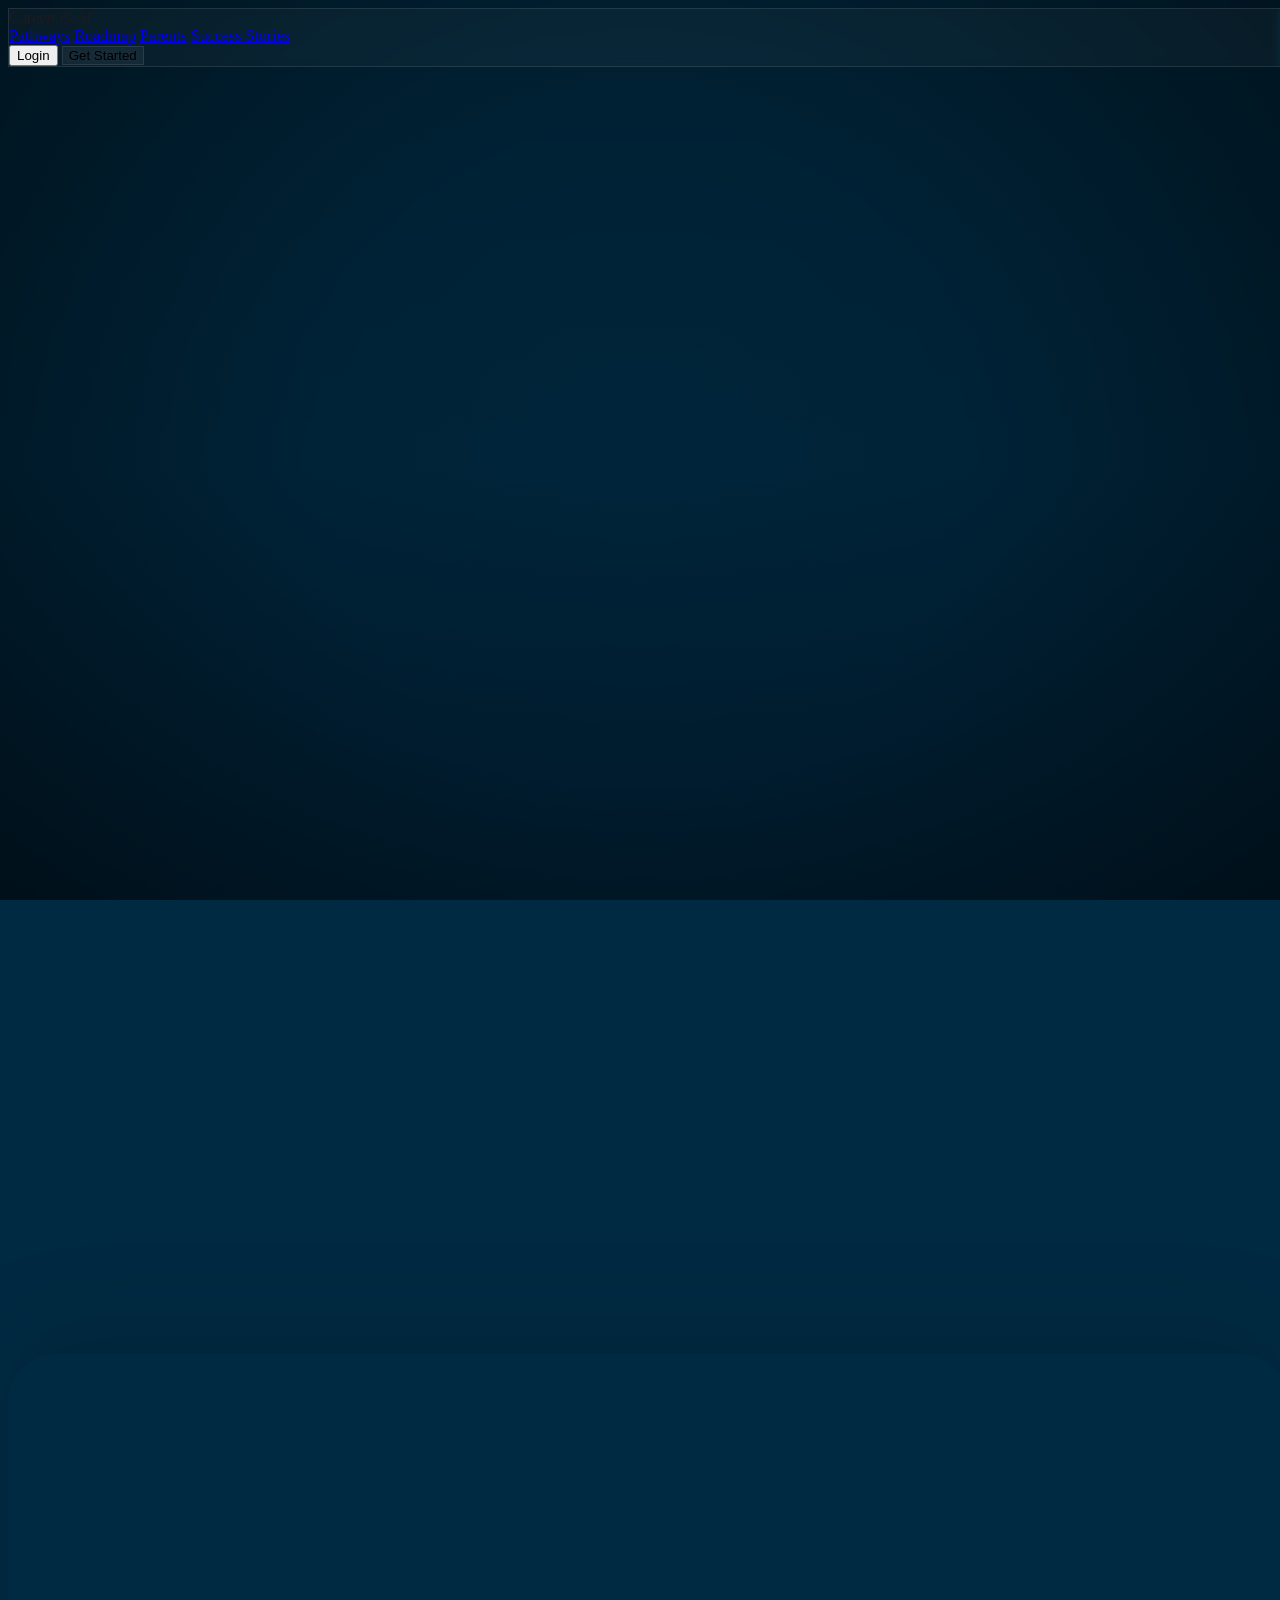
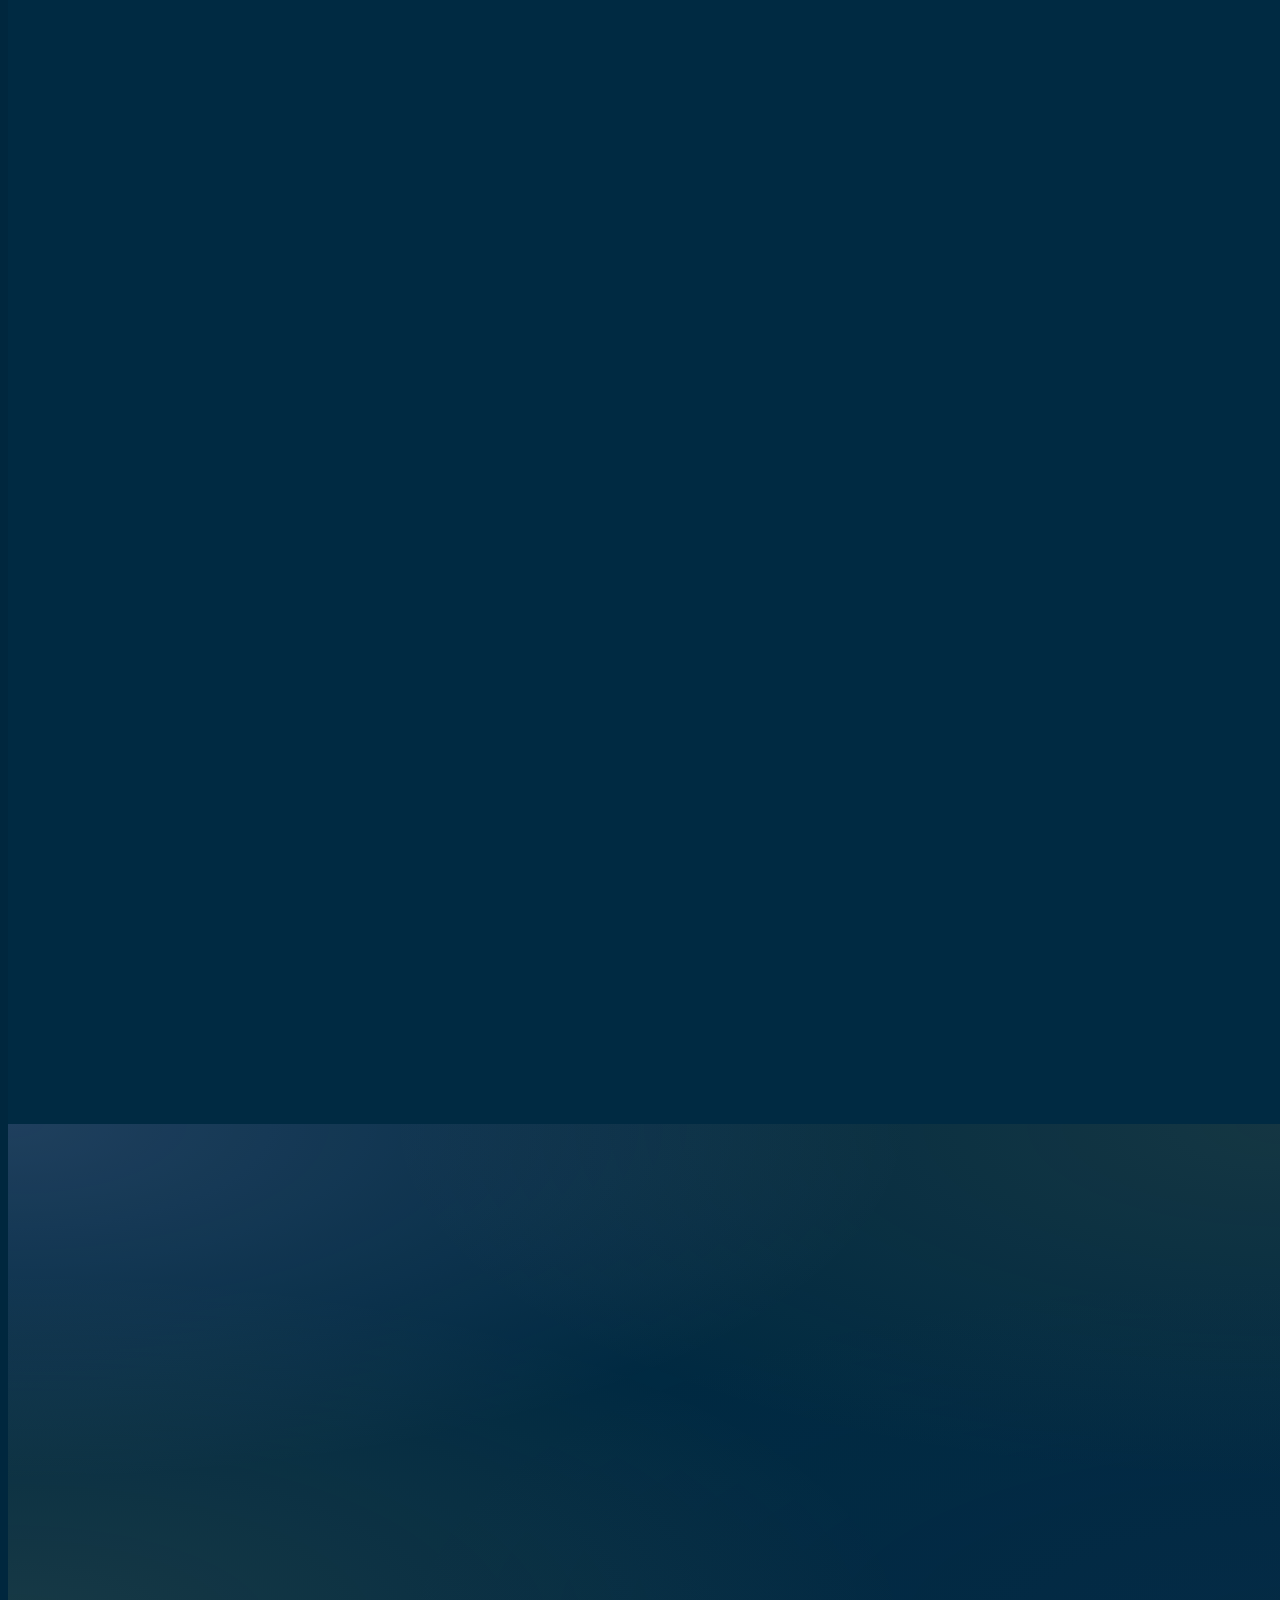
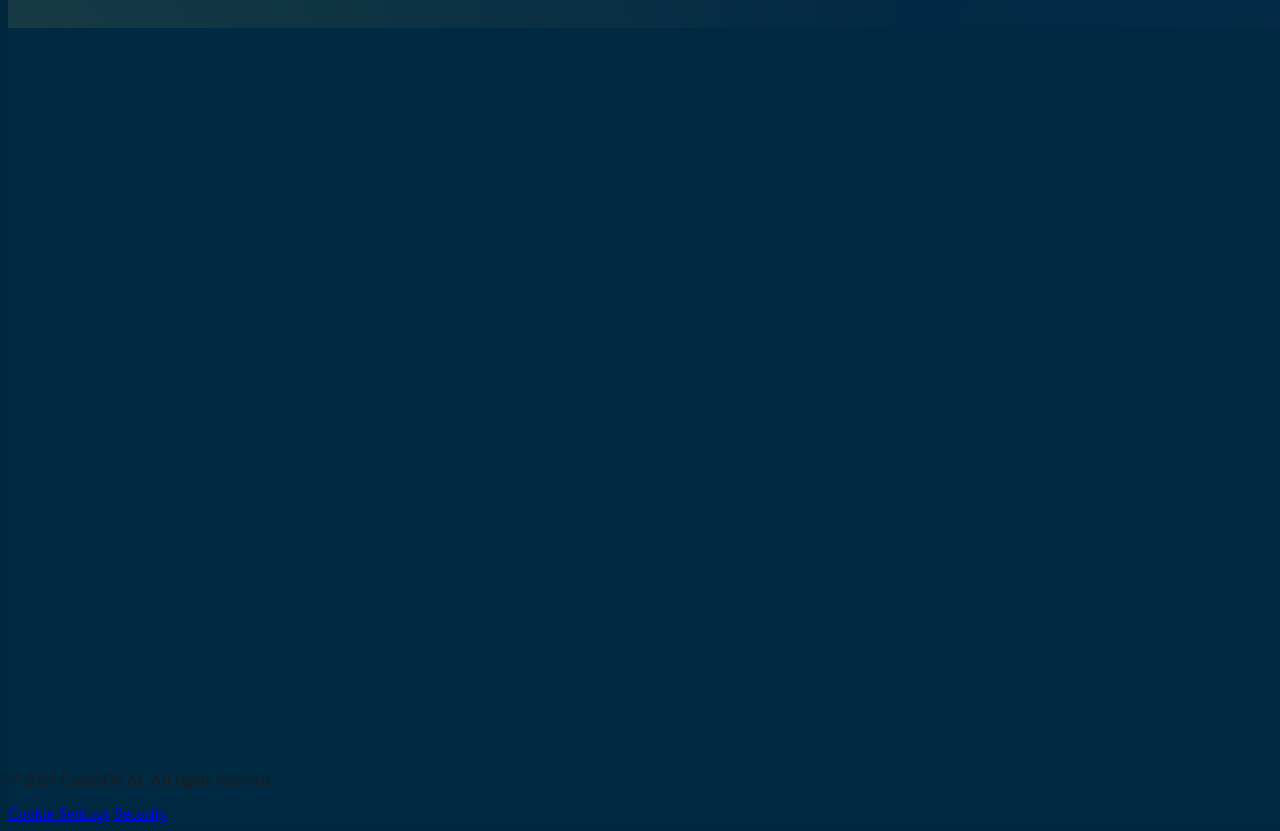
==== index.html @ b899846a "Polish CareerOS auth profile styling" ====
<!DOCTYPE html>

<html class="light" lang="en"><head>
<meta charset="utf-8"/>
<meta content="width=device-width, initial-scale=1.0" name="viewport"/>
<title>CareerOS AI | Precision in Every Path</title>
<!-- Google Fonts -->
<link href="https://fonts.googleapis.com" rel="preconnect"/>
<link crossorigin="" href="https://fonts.gstatic.com" rel="preconnect"/>
<link href="https://fonts.googleapis.com/css2?family=Hanken+Grotesk:wght@400;600;700;800&amp;family=Inter:wght@300;400;600;700&amp;family=Instrument+Serif:ital@0;1&amp;display=swap" rel="stylesheet"/>
<!-- Material Symbols -->
<link href="https://fonts.googleapis.com/css2?family=Material+Symbols+Outlined:wght,FILL@100..700,0..1&amp;display=swap" rel="stylesheet"/>
<!-- GSAP & ScrollTrigger -->
<script src="https://cdnjs.cloudflare.com/ajax/libs/gsap/3.12.2/gsap.min.js"></script>
<script src="https://cdnjs.cloudflare.com/ajax/libs/gsap/3.12.2/ScrollTrigger.min.js"></script>
<!-- Lucide Icons -->
<script src="https://unpkg.com/lucide@latest"></script>
<!-- Google Identity Services -->
<script async="" defer="" src="https://accounts.google.com/gsi/client"></script>
<!-- Tailwind CSS -->
<script src="https://cdn.tailwindcss.com?plugins=forms,container-queries"></script>
<script id="tailwind-config">
      tailwind.config = {
        darkMode: "class",
        theme: {
          extend: {
            "colors": {
                "background": "#fdf7ff",
                "surface-container-lowest": "#ffffff",
                "inverse-on-surface": "#f5eff7",
                "on-tertiary-fixed": "#241a00",
                "outline-variant": "#cbc4d2",
                "error": "#ba1a1a",
                "surface-container-highest": "#e6e0e9",
                "tertiary-fixed-dim": "#e7c365",
                "tertiary-fixed": "#ffdf93",
                "primary": "#4f378a",
                "error-container": "#ffdad6",
                "on-tertiary": "#ffffff",
                "secondary-container": "#e1d4fd",
                "surface": "#fdf7ff",
                "secondary": "#63597c",
                "on-secondary-fixed": "#1f1635",
                "on-error-container": "#93000a",
                "surface-container-high": "#ece6ee",
                "on-secondary-fixed-variant": "#4b4263",
                "on-primary-fixed-variant": "#4f378a",
                "surface-bright": "#fdf7ff",
                "secondary-fixed-dim": "#cdc0e9",
                "on-primary-fixed": "#22005d",
                "on-surface-variant": "#494551",
                "surface-variant": "#e6e0e9",
                "on-primary-container": "#e0d2ff",
                "surface-container": "#f2ecf4",
                "inverse-surface": "#322f35",
                "inverse-primary": "#cfbcff",
                "surface-tint": "#6750a4",
                "tertiary-container": "#c9a74d",
                "tertiary": "#765b00",
                "on-background": "#1d1b20",
                "on-tertiary-fixed-variant": "#594400",
                "primary-fixed": "#e9ddff",
                "on-secondary-container": "#645a7d",
                "on-secondary": "#ffffff",
                "primary-container": "#6750a4",
                "on-primary": "#ffffff",
                "on-tertiary-container": "#503d00",
                "outline": "#7a7582",
                "primary-fixed-dim": "#cfbcff",
                "surface-container-low": "#f8f2fa",
                "surface-dim": "#ded8e0",
                "on-surface": "#1d1b20",
                "secondary-fixed": "#e9ddff",
                "on-error": "#ffffff",
                "hero-navy": "#002a42"
            },
            "borderRadius": {
                "DEFAULT": "1rem",
                "lg": "2rem",
                "xl": "3rem",
                "full": "9999px"
            },
            "spacing": {
                "section-padding": "120px",
                "unit": "8px",
                "card-padding": "32px",
                "gutter": "32px",
                "container-max": "1280px"
            },
            "fontFamily": {
                "display-lg": ["Hanken Grotesk"],
                "label-sm": ["Inter"],
                "body-md": ["Inter"],
                "body-lg": ["Inter"],
                "headline-lg": ["Hanken Grotesk"],
                "headline-xl": ["Hanken Grotesk"],
                "instrument": ["Instrument Serif", "serif"],
                "inter": ["Inter", "sans-serif"]
            },
            "fontSize": {
                "display-lg": ["72px", { "lineHeight": "1.1", "letterSpacing": "-0.04em", "fontWeight": "800" }],
                "display-lg-mobile": ["40px", { "lineHeight": "1.1", "letterSpacing": "-0.02em", "fontWeight": "800" }],
                "label-sm": ["12px", { "lineHeight": "1", "letterSpacing": "0.05em", "fontWeight": "600" }],
                "body-md": ["16px", { "lineHeight": "1.5", "letterSpacing": "0", "fontWeight": "400" }],
                "body-lg": ["18px", { "lineHeight": "1.6", "letterSpacing": "-0.01em", "fontWeight": "400" }],
                "headline-lg": ["32px", { "lineHeight": "1.3", "letterSpacing": "-0.02em", "fontWeight": "600" }],
                "headline-xl": ["48px", { "lineHeight": "1.2", "letterSpacing": "-0.03em", "fontWeight": "700" }]
            }
          },
        },
      }
    </script>
<style>
        @property --angle {
            syntax: '<angle>';
            initial-value: 0deg;
            inherits: false;
        }

        html {
            scroll-behavior: smooth;
            background: #002a42;
        }

        body {
            background-color: #002a42;
            color: #1d1b20;
            overflow-x: hidden;
            width: 100%;
        }

        .material-symbols-outlined {
            font-variation-settings: 'FILL' 0, 'wght' 400, 'GRAD' 0, 'opsz' 24;
        }

        .luxury-shadow {
            box-shadow: 0 20px 50px rgba(0,0,0,0.04);
        }
        
        .liquid-glass {
            background: rgba(255, 255, 255, 0.03);
            backdrop-filter: blur(4px);
            border: 1px solid rgba(255, 255, 255, 0.1);
            position: relative;
        }

        .mesh-gradient {
            background: radial-gradient(at 0% 0%, rgba(207, 188, 255, 0.15) 0px, transparent 50%),
                        radial-gradient(at 100% 0%, rgba(201, 167, 77, 0.1) 0px, transparent 50%),
                        radial-gradient(at 100% 100%, rgba(79, 55, 138, 0.05) 0px, transparent 50%),
                        radial-gradient(at 0% 100%, rgba(231, 195, 101, 0.1) 0px, transparent 50%);
        }

        .grid-texture {
            background-image: radial-gradient(circle, #000 0.5px, transparent 0.5px);
            background-size: 24px 24px;
            opacity: 0.03;
        }

        .animated-gradient-card {
            background: conic-gradient(from var(--angle), #4f378a, #6750a4, #cfbcff, #6750a4, #4f378a);
            animation: rotate-gradient 6s linear infinite;
        }

        @keyframes rotate-gradient {
            to { --angle: 360deg; }
        }

        .accordion-content {
            max-height: 0;
            overflow: hidden;
            transition: max-height 0.3s ease-out, padding 0.3s ease;
        }

        .accordion-item.active .accordion-content {
            max-height: 200px;
            padding-bottom: 1.5rem;
        }

        .accordion-item.active .chevron {
            transform: rotate(180deg);
        }

        .stars-container {
            position: absolute;
            inset: 0;
            z-index: 5;
            pointer-events: none;
        }
        .star {
            position: absolute;
            background: white;
            border-radius: 50%;
            opacity: 0;
        }

        .hero-video-container {
            position: fixed;
            top: 0;
            left: 0;
            width: 100vw;
            height: 100svh;
            z-index: 0;
            overflow: hidden;
            background: #002a42;
            isolation: isolate;
            transform-origin: 50% 50%;
            will-change: transform, opacity, filter;
        }

        #video-bg {
            width: 100vw;
            height: 100svh;
            min-width: 100%;
            min-height: 100%;
            object-fit: cover;
            object-position: center;
            transform-origin: 50% 50%;
            will-change: transform, filter, opacity;
        }

        .hero-video-container::after {
            content: "";
            position: absolute;
            inset: 0;
            z-index: 12;
            pointer-events: none;
            background:
                radial-gradient(circle at 50% 50%, rgba(255,255,255,0) 0%, rgba(0,20,32,0.06) 42%, rgba(0,0,0,0.42) 100%),
                linear-gradient(180deg, rgba(0,0,0,0.18) 0%, rgba(0,42,66,0.16) 52%, rgba(0,42,66,0.45) 100%);
            mix-blend-mode: multiply;
        }

        #hero-section {
            display: block;
            min-height: 185vh;
        }

        #hero-section > div {
            position: sticky;
            top: 0;
            min-height: 100svh;
            display: flex;
            justify-content: center;
            padding-top: clamp(96px, 13vh, 132px);
            padding-bottom: clamp(36px, 7vh, 72px);
            box-sizing: border-box;
        }

        #hero-title,
        #hero-desc {
            will-change: transform, opacity, filter;
        }

        #hero-title {
            font-size: clamp(4.75rem, 12vw, 10rem);
            line-height: 0.86;
            margin-bottom: clamp(2rem, 5vw, 3rem);
        }

        #main-nav .flex.items-center.justify-between {
            gap: 18px;
        }

        #nav-logo,
        .nav-link,
        .nav-cta {
            white-space: nowrap;
        }

        #sections-wrapper {
            margin-top: -42vh;
            border-top-left-radius: 48px;
            border-top-right-radius: 48px;
            box-shadow: 0 -30px 90px rgba(0, 0, 0, 0.12);
            overflow: hidden;
            transform-origin: top center;
            will-change: transform, border-radius;
        }

        /* Initial states for GSAP */
        .fade-rise-init {
            opacity: 0;
            transform: translateY(30px);
        }

        .section-reveal-init {
            opacity: 0;
            transform: translateY(60px);
        }

        #bg-lightener {
            position: fixed;
            inset: 0;
            background: white;
            z-index: 10;
            opacity: 0;
            pointer-events: none;
            visibility: hidden;
        }

        .word-clip {
            display: inline-block;
            overflow: hidden;
            vertical-align: top;
        }

        .word-inner {
            display: inline-block;
            transform: translateY(0);
            opacity: 1;
            will-change: transform, opacity;
        }

        .reveal-copy {
            opacity: 0;
            transform: translateY(24px);
            will-change: transform, opacity;
        }

        .motion-card {
            transform-style: preserve-3d;
            will-change: transform, opacity, filter;
        }

        #features .grid {
            perspective: 1400px;
            position: relative;
        }

        #features .grid > .section-reveal-init,
        .accordion-item,
        footer form {
            position: relative;
            overflow: hidden;
        }

        #features .grid > .section-reveal-init {
            z-index: 2;
        }

        .feature-flow-lines {
            position: absolute;
            inset: 0;
            z-index: 1;
            pointer-events: none;
            overflow: visible;
        }

        .feature-flow-lines svg {
            position: absolute;
            inset: 0;
            width: 100%;
            height: 100%;
            overflow: visible;
        }

        .feature-flow-path {
            fill: none;
            stroke: url(#feature-flow-gradient);
            stroke-width: 2.5;
            stroke-linecap: round;
            stroke-linejoin: round;
            opacity: 0.82;
            filter: drop-shadow(0 0 10px rgba(103, 80, 164, 0.28));
        }

        #features .grid > .section-reveal-init::before,
        .accordion-item::before,
        footer form::before {
            content: "";
            position: absolute;
            inset: 0;
            opacity: 0;
            pointer-events: none;
            background: linear-gradient(115deg, transparent 0%, rgba(255,255,255,0.85) 44%, transparent 58%);
            transform: translateX(-120%);
        }

        #features .grid > .section-reveal-init.is-lit::before,
        .accordion-item.is-lit::before,
        footer form.is-lit::before {
            animation: card-sheen 1.15s cubic-bezier(0.19, 1, 0.22, 1) forwards;
        }

        @keyframes card-sheen {
            0% { opacity: 0; transform: translateX(-120%); }
            18% { opacity: 0.65; }
            100% { opacity: 0; transform: translateX(120%); }
        }

        @media (max-width: 768px) {
            #hero-section {
                min-height: 170vh;
            }

            #sections-wrapper {
                margin-top: -34vh;
                border-top-left-radius: 32px;
                border-top-right-radius: 32px;
            }
        }

        @media (max-width: 980px) {
            #main-nav .hidden.md\:flex {
                display: none !important;
            }
        }

        @media (max-width: 640px) {
            #main-nav {
                top: 14px;
                width: calc(100% - 28px);
                padding: 12px 16px;
            }

            #nav-logo {
                font-size: 1.35rem;
                line-height: 1.1;
            }

            #main-nav button.nav-link {
                display: none;
            }

            .nav-cta {
                padding: 10px 16px;
                font-size: 0.9rem;
            }
        }

        body.auth-lock {
            overflow: hidden;
        }

        .aurora-auth-shell {
            position: fixed;
            inset: 0;
            z-index: 100;
            display: none;
            align-items: center;
            justify-content: center;
            padding: 12px;
            background: rgba(0, 0, 0, 0.72);
            backdrop-filter: blur(18px);
        }

        .aurora-auth-shell.active {
            display: flex;
            animation: auth-shell-in 0.36s ease forwards;
        }

        .aurora-auth-main {
            position: relative;
            display: flex;
            min-height: min(860px, calc(100vh - 24px));
            width: min(1180px, 100%);
            overflow: hidden;
            border-radius: 28px;
            background: #000;
            color: #fff;
            box-shadow: 0 30px 90px rgba(0, 0, 0, 0.55);
            border: 1px solid rgba(255, 255, 255, 0.08);
            selection-background: rgba(255, 255, 255, 0.3);
        }

        .aurora-auth-close {
            position: absolute;
            top: 18px;
            right: 18px;
            z-index: 30;
            width: 42px;
            height: 42px;
            border-radius: 999px;
            border: 1px solid rgba(255, 255, 255, 0.12);
            background: rgba(0, 0, 0, 0.38);
            color: #fff;
            display: inline-flex;
            align-items: center;
            justify-content: center;
            transition: transform 0.2s ease, background 0.2s ease;
        }

        .aurora-auth-close:hover {
            transform: scale(1.04);
            background: rgba(255, 255, 255, 0.1);
        }

        .aurora-hero-panel {
            position: relative;
            display: flex;
            width: 52%;
            height: auto;
            min-height: 100%;
            flex-direction: column;
            align-items: center;
            justify-content: flex-end;
            overflow: hidden;
            border-radius: 24px;
            padding: 48px 48px 120px;
            box-shadow: 0 25px 70px rgba(0, 0, 0, 0.45);
        }

        .aurora-hero-panel video {
            position: absolute;
            inset: 0;
            width: 100%;
            height: 100%;
            object-fit: cover;
        }

        .aurora-hero-content {
            position: relative;
            z-index: 10;
            width: 100%;
            max-width: 320px;
            display: flex;
            flex-direction: column;
            gap: 32px;
            text-align: center;
            text-shadow: 0 8px 30px rgba(0, 0, 0, 0.56);
        }

        .aurora-reveal {
            opacity: 0;
            transform: translateY(10px);
        }

        .aurora-auth-shell.active .aurora-reveal {
            animation: aurora-child-rise 0.5s ease forwards;
        }

        .aurora-auth-shell.active .aurora-reveal:nth-child(1) { animation-delay: 0.2s; }
        .aurora-auth-shell.active .aurora-reveal:nth-child(2) { animation-delay: 0.35s; }
        .aurora-auth-shell.active .aurora-reveal:nth-child(3) { animation-delay: 0.5s; }
        .aurora-auth-shell.active .aurora-reveal:nth-child(4) { animation-delay: 0.65s; }

        .aurora-brand {
            display: inline-flex;
            align-items: center;
            justify-content: center;
            gap: 10px;
            font-size: 20px;
            font-weight: 600;
            letter-spacing: -0.02em;
        }

        .aurora-brand i {
            width: 22px;
            height: 22px;
            fill: currentColor;
        }

        .aurora-copy h2 {
            white-space: nowrap;
            font-size: 40px;
            line-height: 1;
            font-weight: 500;
            letter-spacing: -0.04em;
            margin-bottom: 16px;
        }

        .aurora-copy p {
            color: rgba(255, 255, 255, 0.64);
            font-size: 14px;
            line-height: 1.7;
            padding: 0 16px;
        }

        .aurora-steps {
            display: flex;
            flex-direction: column;
            gap: 12px;
        }

        .aurora-step {
            display: flex;
            align-items: center;
            gap: 14px;
            min-height: 56px;
            border-radius: 16px;
            padding: 10px 12px;
            background: #1a1a1a;
            color: #fff;
        }

        .aurora-step.active {
            background: #fff;
            color: #000;
            border: 1px solid #fff;
            text-shadow: none;
        }

        .aurora-step-number {
            width: 32px;
            height: 32px;
            border-radius: 999px;
            display: inline-flex;
            align-items: center;
            justify-content: center;
            flex: 0 0 auto;
            background: rgba(255, 255, 255, 0.1);
            color: rgba(255, 255, 255, 0.4);
            font-size: 13px;
            font-weight: 700;
        }

        .aurora-step.active .aurora-step-number {
            background: #000;
            color: #fff;
        }

        .aurora-step span:last-child {
            font-size: 14px;
            font-weight: 600;
        }

        .aurora-form-panel {
            flex: 1;
            min-width: 0;
            display: flex;
            flex-direction: column;
            align-items: center;
            justify-content: center;
            overflow-y: auto;
            padding: 48px 64px;
        }

        .aurora-form-inner {
            width: 100%;
            max-width: 576px;
            display: flex;
            flex-direction: column;
            gap: 28px;
            opacity: 0;
            animation: aurora-fade-in 0.8s ease forwards;
        }

        .aurora-panel-header h2 {
            font-size: 32px;
            line-height: 1.1;
            font-weight: 500;
            letter-spacing: -0.035em;
            margin-bottom: 10px;
        }

        .aurora-panel-header p {
            color: rgba(255, 255, 255, 0.42);
            font-size: 14px;
        }

        .aurora-social-grid,
        .aurora-two-grid,
        .aurora-choice-grid {
            display: grid;
            grid-template-columns: repeat(2, minmax(0, 1fr));
            gap: 16px;
        }

        .aurora-social-btn {
            height: 52px;
            border-radius: 14px;
            border: 1px solid rgba(255, 255, 255, 0.1);
            background: #000;
            color: #fff;
            display: inline-flex;
            align-items: center;
            justify-content: center;
            gap: 10px;
            font-weight: 600;
            transition: background 0.2s ease, border-color 0.2s ease, transform 0.2s ease;
        }

        .aurora-social-btn:hover {
            background: rgba(255, 255, 255, 0.05);
            border-color: rgba(255, 255, 255, 0.2);
            transform: translateY(-1px);
        }

        .aurora-divider {
            display: flex;
            align-items: center;
            gap: 16px;
            color: rgba(255, 255, 255, 0.4);
            font-size: 12px;
            font-weight: 600;
            letter-spacing: 0.16em;
            text-transform: uppercase;
        }

        .aurora-divider::before,
        .aurora-divider::after {
            content: "";
            height: 1px;
            flex: 1;
            background: rgba(255, 255, 255, 0.1);
        }

        .aurora-input-group {
            display: flex;
            flex-direction: column;
            gap: 8px;
        }

        .aurora-input-group label {
            font-size: 14px;
            font-weight: 600;
            color: #fff;
        }

        .aurora-input,
        .aurora-select {
            width: 100%;
            height: 48px;
            border: 0;
            outline: none;
            border-radius: 14px;
            appearance: none;
            -webkit-appearance: none;
            background: #141414 !important;
            color: #fff !important;
            color-scheme: dark;
            padding: 0 16px;
            font: inherit;
            box-shadow: inset 0 0 0 1px rgba(255, 255, 255, 0.08);
            transition: box-shadow 0.2s ease, background 0.2s ease, transform 0.2s ease;
        }

        .aurora-input::placeholder {
            color: rgba(255, 255, 255, 0.2);
        }

        .aurora-select option {
            background: #141414;
            color: #fff;
        }

        .aurora-input:focus,
        .aurora-select:focus {
            box-shadow: 0 0 0 2px rgba(255, 255, 255, 0.24), inset 0 0 0 1px rgba(255, 255, 255, 0.14);
            background: #1f1f1f !important;
            transform: translateY(-1px);
        }

        .aurora-input:-webkit-autofill,
        .aurora-input:-webkit-autofill:hover,
        .aurora-input:-webkit-autofill:focus {
            -webkit-text-fill-color: #fff;
            caret-color: #fff;
            box-shadow: 0 0 0 1000px #141414 inset, 0 0 0 2px rgba(255, 255, 255, 0.18);
            transition: background-color 9999s ease-in-out 0s;
        }

        .aurora-password-wrap {
            position: relative;
        }

        .aurora-password-wrap .aurora-input {
            padding-right: 48px;
        }

        .aurora-eye-btn {
            position: absolute;
            right: 12px;
            top: 50%;
            transform: translateY(-50%);
            width: 32px;
            height: 32px;
            border-radius: 999px;
            color: rgba(255, 255, 255, 0.6);
            display: inline-flex;
            align-items: center;
            justify-content: center;
        }

        .aurora-helper {
            color: rgba(255, 255, 255, 0.36);
            font-size: 12px;
        }

        .aurora-primary-btn {
            width: 100%;
            height: 56px;
            border-radius: 14px;
            background: #fff;
            color: #000;
            font-weight: 700;
            transition: transform 0.18s ease, background 0.18s ease;
        }

        .aurora-primary-btn:hover {
            background: rgba(255, 255, 255, 0.9);
        }

        .aurora-primary-btn:active {
            transform: scale(0.98);
        }

        .aurora-footer-note {
            text-align: center;
            color: rgba(255, 255, 255, 0.44);
            font-size: 14px;
        }

        .aurora-footer-note button {
            color: #fff;
            font-weight: 700;
        }

        .aurora-auth-stage {
            display: none;
            flex-direction: column;
            gap: 28px;
        }

        .aurora-auth-stage.active {
            display: flex;
            animation: aurora-fade-in 0.38s ease forwards;
        }

        .aurora-choice {
            min-height: 104px;
            border-radius: 18px;
            border: 1px solid rgba(255, 255, 255, 0.1);
            background: #111;
            color: #fff;
            padding: 18px;
            text-align: left;
            transition: border-color 0.2s ease, background 0.2s ease, transform 0.2s ease;
        }

        .aurora-choice:hover,
        .aurora-choice.selected {
            border-color: rgba(255, 255, 255, 0.7);
            background: #1f1f1f;
            transform: translateY(-2px);
        }

        .aurora-choice strong {
            display: block;
            font-size: 16px;
            margin-bottom: 8px;
        }

        .aurora-choice span {
            display: block;
            color: rgba(255, 255, 255, 0.46);
            font-size: 12px;
            line-height: 1.5;
        }

        .aurora-profile-card {
            display: flex;
            align-items: center;
            gap: 14px;
            border: 1px solid rgba(255, 255, 255, 0.1);
            border-radius: 18px;
            background: #101010;
            padding: 14px;
        }

        .aurora-profile-card img,
        .aurora-avatar-fallback {
            width: 48px;
            height: 48px;
            border-radius: 999px;
            object-fit: cover;
            background: #fff;
            color: #000;
            display: inline-flex;
            align-items: center;
            justify-content: center;
            font-weight: 800;
        }

        .aurora-status {
            min-height: 20px;
            color: rgba(255, 255, 255, 0.56);
            font-size: 13px;
        }

        .aurora-status.error {
            color: #ffb4ab;
        }

        .aurora-status.success {
            color: #b8f7cf;
        }

        .aurora-success-orbit {
            min-height: 260px;
            border-radius: 28px;
            border: 1px solid rgba(255, 255, 255, 0.12);
            background:
                radial-gradient(circle at 30% 20%, rgba(255, 255, 255, 0.18), transparent 28%),
                linear-gradient(135deg, #111, #050505);
            display: flex;
            align-items: center;
            justify-content: center;
            text-align: center;
            padding: 28px;
        }

        .aurora-success-orbit h3 {
            font-size: 34px;
            line-height: 1.05;
            font-weight: 600;
            letter-spacing: -0.04em;
            margin-bottom: 12px;
        }

        .aurora-success-orbit p {
            color: rgba(255, 255, 255, 0.5);
        }

        @keyframes auth-shell-in {
            from { opacity: 0; }
            to { opacity: 1; }
        }

        @keyframes aurora-child-rise {
            to { opacity: 1; transform: translateY(0); }
        }

        @keyframes aurora-fade-in {
            from { opacity: 0; transform: translateY(8px); }
            to { opacity: 1; transform: translateY(0); }
        }

        @media (max-width: 1024px) {
            .aurora-auth-shell {
                align-items: stretch;
                padding: 8px;
            }

            .aurora-auth-main {
                min-height: calc(100vh - 16px);
                overflow-y: auto;
            }

            .aurora-hero-panel {
                display: none;
            }

            .aurora-form-panel {
                padding: 64px 24px 32px;
                overflow: visible;
            }
        }

        @media (max-width: 640px) {
            .aurora-auth-main {
                border-radius: 22px;
            }

            .aurora-form-panel {
                padding: 62px 18px 26px;
            }

            .aurora-social-grid,
            .aurora-two-grid,
            .aurora-choice-grid {
                grid-template-columns: 1fr;
            }

            .aurora-panel-header h2 {
                font-size: 28px;
            }
        }
    </style>
</head>
<body class="font-body-md text-on-surface antialiased">
<div id="bg-lightener"></div>
<!-- Fixed Cinematic Hero Background -->
<div class="hero-video-container" id="hero-bg">
<video autoplay="" class="absolute inset-0 w-full h-full object-cover z-0" id="video-bg" loop="" muted="" playsinline="" preload="auto">
<source src="https://d8j0ntlcm91z4.cloudfront.net/user_38xzZboKViGWJOttwIXH07lWA1P/hf_20260314_131748_f2ca2a28-fed7-44c8-b9a9-bd9acdd5ec31.mp4" type="video/mp4"/>
</video>
<div class="stars-container" id="stars-field"></div>
<div class="absolute inset-0 bg-hero-navy/40 z-10" id="video-overlay"></div>
</div>
<!-- Adaptive Navbar -->
<nav class="fixed top-6 left-1/2 -translate-x-1/2 w-[calc(100%-48px)] max-w-container-max z-50 liquid-glass rounded-full px-8 py-4 transition-all duration-700" id="main-nav">
<div class="flex items-center justify-between">
<div class="font-headline-lg text-headline-lg font-bold text-white tracking-tighter" id="nav-logo">CareerOS AI</div>
<div class="hidden md:flex items-center gap-8">
<a class="nav-link text-white/80 hover:text-white transition-colors font-body-md text-body-md" href="#">Pathways</a>
<a class="nav-link text-white/80 hover:text-white transition-colors font-body-md text-body-md" href="#">Roadmap</a>
<a class="nav-link text-white/80 hover:text-white transition-colors font-body-md text-body-md" href="#">Parents</a>
<a class="nav-link text-white/80 hover:text-white transition-colors font-body-md text-body-md" href="#">Success Stories</a>
</div>
<div class="flex items-center gap-4">
<button class="nav-link px-6 py-2 text-white/80 font-medium hover:text-white transition-colors font-body-md" data-auth-open="login">Login</button>
<button class="nav-cta liquid-glass border-white/20 bg-white/10 px-6 py-2.5 text-white rounded-full font-semibold hover:scale-105 transition-all font-body-md" data-auth-open="signup">Get Started</button>
</div>
</div>
</nav>
<main class="relative z-20">
<!-- Hero Section -->
<section class="relative min-h-screen w-full flex items-center justify-center pointer-events-none" id="hero-section">
<div class="relative z-20 w-full max-w-container-max mx-auto px-gutter text-center flex flex-col items-center pointer-events-auto">
<h1 class="font-instrument italic text-white text-8xl md:text-[160px] leading-[0.85] mb-12 tracking-tighter fade-rise-init" id="hero-title">
                Dream.<br/>Prepare.<br/>Succeed.
            </h1>
<div class="max-w-3xl flex flex-col items-center gap-8 fade-rise-init" id="hero-desc">
<p class="font-inter text-2xl md:text-3xl text-white font-light leading-relaxed">
                    AI-powered career guidance for the next generation.
                </p>
<div class="flex flex-col sm:flex-row gap-6 mt-4 w-full justify-center">
<button class="liquid-glass border-white/30 bg-white/10 px-12 py-6 rounded-full font-inter font-semibold text-white text-lg hover:scale-105 transition-all duration-500 flex items-center justify-center gap-3" data-auth-open="signup">
                        Explore Your Career Path
                        <span class="material-symbols-outlined">arrow_forward</span>
</button>
</div>
</div>
</div>
</section>
<!-- White Content Wrapper -->
<div class="bg-white relative z-30" id="sections-wrapper">
<!-- AI Features Showcase -->
<section class="py-section-padding bg-background overflow-hidden" id="features">
<div class="max-w-container-max mx-auto px-gutter">
<div class="text-center mb-32 max-w-3xl mx-auto section-reveal-init">
<span class="text-label-sm font-label-sm text-primary uppercase tracking-widest block mb-6">Powerful Toolkit</span>
<h2 class="font-headline-xl text-headline-xl mb-8 leading-tight">Engineered for Transformation</h2>
<p class="font-body-lg text-body-lg text-on-surface-variant">Comprehensive AI tools designed to decode your potential and map it to the global job market.</p>
</div>
<div class="grid grid-cols-1 md:grid-cols-2 lg:grid-cols-3 gap-10">
<!-- Feature Cards -->
<div class="bg-surface-container-lowest p-card-padding rounded-lg luxury-shadow border border-outline-variant/10 hover:-translate-y-3 transition-all duration-700 section-reveal-init">
<div class="w-16 h-16 bg-primary/10 rounded-full flex items-center justify-center mb-10">
<span class="material-symbols-outlined text-primary text-3xl">psychology_alt</span>
</div>
<h3 class="font-headline-lg text-headline-lg mb-6">AI Career Quiz</h3>
<p class="text-on-surface-variant mb-10 text-body-lg leading-relaxed">Go beyond aptitude. Our quiz analyzes psychometrics, interests, and future-readiness.</p>
<div class="bg-surface-container p-6 rounded-xl">
<div class="flex items-center gap-3 mb-3">
<div class="w-2.5 h-2.5 rounded-full bg-primary animate-pulse"></div>
<span class="text-label-sm font-bold">Analyzing Patterns...</span>
</div>
<div class="h-1.5 bg-outline-variant/20 rounded-full overflow-hidden">
<div class="h-full bg-primary w-2/3 transition-all duration-1000"></div>
</div>
</div>
</div>
<div class="bg-surface-container-lowest p-card-padding rounded-lg luxury-shadow border border-outline-variant/10 hover:-translate-y-3 transition-all duration-700 section-reveal-init">
<div class="w-16 h-16 bg-secondary/10 rounded-full flex items-center justify-center mb-10">
<span class="material-symbols-outlined text-secondary text-3xl">trending_up</span>
</div>
<h3 class="font-headline-lg text-headline-lg mb-6">College Predictor</h3>
<p class="text-on-surface-variant mb-10 text-body-lg leading-relaxed">Input your scores and preferences to see your high-probability institutional matches.</p>
<div class="grid grid-cols-3 gap-3 items-end h-24">
<div class="h-1/2 bg-secondary/15 rounded-t-lg"></div>
<div class="h-full bg-secondary/30 rounded-t-lg"></div>
<div class="h-3/4 bg-secondary/15 rounded-t-lg"></div>
</div>
</div>
<div class="bg-surface-container-lowest p-card-padding rounded-lg luxury-shadow border border-outline-variant/10 hover:-translate-y-3 transition-all duration-700 section-reveal-init">
<div class="w-16 h-16 bg-tertiary/10 rounded-full flex items-center justify-center mb-10">
<span class="material-symbols-outlined text-tertiary text-3xl">description</span>
</div>
<h3 class="font-headline-lg text-headline-lg mb-6">Resume Builder</h3>
<p class="text-on-surface-variant mb-10 text-body-lg leading-relaxed">Smart optimization that tailors your resume for ATS systems and industry benchmarks.</p>
<div class="flex flex-col gap-3">
<div class="h-5 bg-tertiary-fixed rounded-full w-full"></div>
<div class="h-5 bg-tertiary-fixed/40 rounded-full w-5/6"></div>
<div class="h-5 bg-tertiary-fixed/20 rounded-full w-3/4"></div>
</div>
</div>
<div class="bg-surface-container-lowest p-card-padding rounded-lg luxury-shadow border border-outline-variant/10 hover:-translate-y-3 transition-all duration-700 section-reveal-init">
<div class="w-16 h-16 bg-primary/10 rounded-full flex items-center justify-center mb-10">
<span class="material-symbols-outlined text-primary text-3xl">record_voice_over</span>
</div>
<h3 class="font-headline-lg text-headline-lg mb-6">AI Mock Interview</h3>
<p class="text-on-surface-variant mb-10 text-body-lg leading-relaxed">Real-time feedback on your speech, confidence, and technical accuracy with AI avatars.</p>
<div class="flex items-center gap-6">
<div class="w-14 h-14 rounded-full bg-primary/10 flex items-center justify-center">
<span class="material-symbols-outlined text-primary">mic</span>
</div>
<div class="flex-1 h-2 bg-primary/5 rounded-full overflow-hidden">
<div class="h-full bg-primary w-1/2"></div>
</div>
</div>
</div>
<div class="bg-surface-container-lowest p-card-padding rounded-lg luxury-shadow border border-outline-variant/10 hover:-translate-y-3 transition-all duration-700 section-reveal-init">
<div class="w-16 h-16 bg-secondary/10 rounded-full flex items-center justify-center mb-10">
<span class="material-symbols-outlined text-secondary text-3xl">analytics</span>
</div>
<h3 class="font-headline-lg text-headline-lg mb-6">Skill Analysis</h3>
<p class="text-on-surface-variant mb-10 text-body-lg leading-relaxed">Visualize your skill gaps and get curated learning paths to bridge them in record time.</p>
<div class="flex justify-center">
<div class="w-20 h-20 border-[6px] border-secondary-container rounded-full border-t-secondary animate-spin-slow"></div>
</div>
</div>
<div class="bg-primary p-card-padding rounded-lg luxury-shadow flex flex-col justify-between items-start group cursor-pointer overflow-hidden relative section-reveal-init">
<div class="absolute -right-12 -bottom-12 w-64 h-64 bg-white/10 rounded-full group-hover:scale-125 transition-transform duration-1000"></div>
<h3 class="font-headline-lg text-headline-lg text-on-primary relative z-10">And 15+ more features waiting for you.</h3>
<button class="bg-white text-primary px-8 py-4 rounded-full font-bold flex items-center gap-3 group-hover:gap-5 transition-all relative z-10">
                            Discover All <span class="material-symbols-outlined">arrow_forward</span>
</button>
</div>
</div>
</div>
</section>
<!-- Student Transformation Story -->
<section class="py-section-padding bg-surface-container-low">
<div class="max-w-container-max mx-auto px-gutter">
<div class="grid grid-cols-1 lg:grid-cols-2 gap-32 items-center">
<div class="section-reveal-init">
<h2 class="font-headline-xl text-headline-xl mb-12">From Confusion to a Dream Placement.</h2>
<div class="space-y-16">
<div class="flex gap-8">
<div class="flex flex-col items-center">
<div class="w-12 h-12 rounded-full bg-primary flex items-center justify-center text-on-primary font-bold shadow-lg">1</div>
<div class="w-0.5 h-full bg-outline-variant/20 my-4"></div>
</div>
<div>
<h4 class="font-bold text-xl mb-3">The Discovery</h4>
<p class="text-on-surface-variant text-body-lg">Aryan (10th grade) was unsure between Engineering and Design. Our AI Quiz revealed a high aptitude for Product Design.</p>
</div>
</div>
<div class="flex gap-8">
<div class="flex flex-col items-center">
<div class="w-12 h-12 rounded-full bg-primary flex items-center justify-center text-on-primary font-bold shadow-lg">2</div>
<div class="w-0.5 h-full bg-outline-variant/20 my-4"></div>
</div>
<div>
<h4 class="font-bold text-xl mb-3">The Preparation</h4>
<p class="text-on-surface-variant text-body-lg">Post-12th, CareerOS AI mapped out the best design institutes and provided a curated portfolio-building roadmap.</p>
</div>
</div>
<div class="flex gap-8">
<div class="flex flex-col items-center">
<div class="w-12 h-12 rounded-full bg-primary flex items-center justify-center text-on-primary font-bold shadow-lg">3</div>
</div>
<div>
<h4 class="font-bold text-xl mb-3">The Success</h4>
<p class="text-on-surface-variant text-body-lg">During Graduation, AI Mock Interviews sharpened his pitch, leading to a placement at a top-tier tech firm.</p>
</div>
</div>
</div>
</div>
<div class="relative section-reveal-init">
<div class="absolute -top-16 -left-16 w-80 h-80 bg-primary-fixed-dim/20 blur-3xl rounded-full"></div>
<div class="relative rounded-2xl overflow-hidden luxury-shadow border-[12px] border-white">
<img class="w-full h-auto grayscale hover:grayscale-0 transition-all duration-1000 transform hover:scale-105" src="https://lh3.googleusercontent.com/aida-public/[base64]"/>
</div>
<div class="absolute -bottom-12 -right-12 bg-surface-container-lowest p-8 rounded-2xl luxury-shadow max-w-sm border border-outline-variant/10">
<div class="flex gap-1 text-primary mb-3">
<span class="material-symbols-outlined" style="font-variation-settings: 'FILL' 1;">star</span>
<span class="material-symbols-outlined" style="font-variation-settings: 'FILL' 1;">star</span>
<span class="material-symbols-outlined" style="font-variation-settings: 'FILL' 1;">star</span>
<span class="material-symbols-outlined" style="font-variation-settings: 'FILL' 1;">star</span>
<span class="material-symbols-outlined" style="font-variation-settings: 'FILL' 1;">star</span>
</div>
<p class="italic text-on-surface-variant text-lg">"CareerOS AI didn't just give me advice; it gave me a blueprint for my life."</p>
</div>
</div>
</div>
</div>
</section>
<!-- Parent Trust Section -->
<section class="py-section-padding mesh-gradient">
<div class="max-w-container-max mx-auto px-gutter">
<div class="grid grid-cols-1 lg:grid-cols-2 gap-32 items-center">
<div class="order-2 lg:order-1 section-reveal-init">
<div class="bg-surface-container-lowest rounded-[2rem] luxury-shadow p-12 border border-white/60">
<div class="flex justify-between items-center mb-10">
<h3 class="font-headline-lg text-headline-lg">Child's Growth Hub</h3>
<span class="material-symbols-outlined text-outline">settings</span>
</div>
<div class="space-y-8">
<div class="p-6 bg-surface-container rounded-2xl flex items-center justify-between">
<div class="flex items-center gap-6">
<div class="w-12 h-12 rounded-xl bg-primary/10 flex items-center justify-center text-primary">
<span class="material-symbols-outlined text-3xl">auto_graph</span>
</div>
<div>
<div class="font-bold text-lg">Skill Velocity</div>
<div class="text-label-sm text-on-surface-variant">+12% this month</div>
</div>
</div>
<div class="text-primary font-bold">On Track</div>
</div>
<div class="p-6 bg-surface-container rounded-2xl">
<div class="flex justify-between items-center mb-4">
<span class="font-bold">Recommendation Confidence</span>
<span class="font-bold text-primary">94%</span>
</div>
<div class="w-full bg-outline-variant/20 h-3 rounded-full overflow-hidden">
<div class="bg-primary h-full w-[94%]"></div>
</div>
</div>
</div>
<div class="mt-12 pt-10 border-t border-outline-variant/10">
<h4 class="font-bold mb-6 text-lg">Latest Insights for Parents</h4>
<div class="flex gap-3">
<span class="px-5 py-2 bg-primary/5 text-primary rounded-full text-sm font-semibold">Entrance Trends</span>
<span class="px-5 py-2 bg-primary/5 text-primary rounded-full text-sm font-semibold">Scholarships</span>
</div>
</div>
</div>
</div>
<div class="order-1 lg:order-2 flex flex-col gap-8 section-reveal-init">
<span class="text-label-sm font-label-sm text-primary uppercase tracking-widest block">Family Governance</span>
<h2 class="font-headline-xl text-headline-xl">Parents Need Clarity Too.</h2>
<p class="font-body-lg text-body-lg text-on-surface-variant">We provide parents with a transparent window into their child's progress, offering reassurance through data-driven performance charts and verified career paths.</p>
<ul class="space-y-6 mt-4">
<li class="flex items-center gap-5">
<div class="w-8 h-8 rounded-full bg-primary/10 flex items-center justify-center">
<span class="material-symbols-outlined text-primary text-xl" style="font-variation-settings: 'FILL' 1;">check_circle</span>
</div>
<span class="font-bold text-lg">Growth Tracking Dashboards</span>
</li>
<li class="flex items-center gap-5">
<div class="w-8 h-8 rounded-full bg-primary/10 flex items-center justify-center">
<span class="material-symbols-outlined text-primary text-xl" style="font-variation-settings: 'FILL' 1;">check_circle</span>
</div>
<span class="font-bold text-lg">Performance Analysis Reports</span>
</li>
<li class="flex items-center gap-5">
<div class="w-8 h-8 rounded-full bg-primary/10 flex items-center justify-center">
<span class="material-symbols-outlined text-primary text-xl" style="font-variation-settings: 'FILL' 1;">check_circle</span>
</div>
<span class="font-bold text-lg">Expert Financial Guidance</span>
</li>
</ul>
</div>
</div>
</div>
</section>
<!-- Final CTA -->
<section class="py-section-padding">
<div class="max-w-container-max mx-auto px-gutter">
<div class="bg-primary rounded-[3rem] p-20 md:p-32 text-center relative overflow-hidden luxury-shadow section-reveal-init">
<div class="absolute top-0 left-0 w-full h-full opacity-5 pointer-events-none grid-texture"></div>
<div class="absolute -top-32 -left-32 w-[600px] h-[600px] bg-white/10 blur-[120px] rounded-full"></div>
<div class="absolute -bottom-32 -right-32 w-[600px] h-[600px] bg-secondary/20 blur-[120px] rounded-full"></div>
<div class="relative z-10 max-w-4xl mx-auto">
<h2 class="font-instrument italic text-5xl md:text-8xl text-on-primary mb-12 leading-tight">Your Future Deserves Better Guidance.</h2>
<p class="text-on-primary/80 text-xl font-body-lg mb-16 max-w-2xl mx-auto">Join 50,000+ students who have already started their journey with AI-driven precision.</p>
<button class="bg-white text-primary px-16 py-7 rounded-full font-bold text-2xl shadow-2xl hover:scale-105 transition-transform">
                            Explore Your Path Now
                        </button>
<div class="mt-20 flex justify-center gap-16 text-on-primary/70">
<div class="flex flex-col">
<span class="font-bold text-4xl text-on-primary">50k+</span>
<span class="text-xs uppercase tracking-widest mt-2">Students</span>
</div>
<div class="w-px h-16 bg-white/10"></div>
<div class="flex flex-col">
<span class="font-bold text-4xl text-on-primary">200+</span>
<span class="text-xs uppercase tracking-widest mt-2">Expert Mentors</span>
</div>
<div class="w-px h-16 bg-white/10"></div>
<div class="flex flex-col">
<span class="font-bold text-4xl text-on-primary">98%</span>
<span class="text-xs uppercase tracking-widest mt-2">Satisfaction</span>
</div>
</div>
</div>
</div>
</div>
</section>
<!-- FAQ Section -->
<section class="py-section-padding bg-surface-container-low font-inter" id="faq">
<div class="max-w-container-max mx-auto px-gutter">
<div class="grid grid-cols-1 lg:grid-cols-[1.4fr_1fr] gap-20 items-start">
<div class="animated-gradient-card rounded-[3.5rem] p-16 lg:p-24 relative overflow-hidden flex flex-col items-start justify-center min-h-[600px] shadow-2xl section-reveal-init">
<div class="relative z-10">
<h2 class="text-5xl md:text-7xl font-bold text-white mb-12 leading-[1.05] tracking-tight">Ready to Transform Without Borders?</h2>
<button class="bg-white text-primary px-12 py-6 rounded-full font-bold text-2xl hover:bg-opacity-90 transition-all flex items-center gap-4">
                                Get Started Today
                                <i class="w-8 h-8" data-lucide="arrow-right"></i>
</button>
</div>
<div class="absolute top-0 right-0 w-80 h-80 bg-white/10 rounded-full blur-3xl -mr-32 -mt-32"></div>
</div>
<div class="flex flex-col gap-8 section-reveal-init">
<h3 class="text-4xl font-bold text-on-surface mb-6">Common Questions</h3>
<div class="space-y-5">
<div class="accordion-item bg-white rounded-3xl border border-outline-variant/10 overflow-hidden transition-all duration-300 luxury-shadow">
<button class="w-full flex items-center justify-between p-8 text-left focus:outline-none" onclick="toggleAccordion(this)">
<span class="font-bold text-xl text-on-surface">What are the career path limits?</span>
<i class="chevron w-6 h-6 text-outline transition-transform duration-300" data-lucide="chevron-down"></i>
</button>
<div class="accordion-content px-8">
<p class="text-on-surface-variant leading-relaxed pb-6 text-lg">CareerOS AI provides unlimited pathway explorations for pro users. Standard users can explore up to 5 comprehensive roadmaps per month with full AI analysis.</p>
</div>
</div>
<div class="accordion-item bg-white rounded-3xl border border-outline-variant/10 overflow-hidden transition-all duration-300 luxury-shadow">
<button class="w-full flex items-center justify-between p-8 text-left focus:outline-none" onclick="toggleAccordion(this)">
<span class="font-bold text-xl text-on-surface">Who are the recipients?</span>
<i class="chevron w-6 h-6 text-outline transition-transform duration-300" data-lucide="chevron-down"></i>
</button>
<div class="accordion-content px-8">
<p class="text-on-surface-variant leading-relaxed pb-6 text-lg">Our insights are tailored for students (8th grade to post-grad) and shared with parents/guardians through a dedicated dashboard for collaborative decision making.</p>
</div>
</div>
</div>
</div>
</div>
</div>
</section>
<!-- Footer -->
<footer class="bg-white border-t border-outline-variant/10 pt-32 pb-16 font-inter">
<div class="max-w-container-max mx-auto px-gutter">
<div class="grid grid-cols-1 md:grid-cols-2 lg:grid-cols-4 gap-20 mb-24">
<div class="flex flex-col gap-8 section-reveal-init">
<div class="font-headline-lg text-headline-lg font-bold text-primary tracking-tighter">CareerOS AI</div>
<p class="text-on-surface-variant text-lg leading-relaxed">Revolutionizing career guidance through personalized AI roadmaps. Empowering the next generation of global talent.</p>
<div class="flex gap-5">
<a class="w-12 h-12 rounded-full bg-surface-container flex items-center justify-center text-on-surface-variant hover:bg-primary hover:text-white transition-all" href="#"><i class="w-6 h-6" data-lucide="facebook"></i></a>
<a class="w-12 h-12 rounded-full bg-surface-container flex items-center justify-center text-on-surface-variant hover:bg-primary hover:text-white transition-all" href="#"><i class="w-6 h-6" data-lucide="linkedin"></i></a>
<a class="w-12 h-12 rounded-full bg-surface-container flex items-center justify-center text-on-surface-variant hover:bg-primary hover:text-white transition-all" href="#"><i class="w-6 h-6" data-lucide="instagram"></i></a>
</div>
</div>
<div class="section-reveal-init">
<h4 class="font-bold text-on-surface text-lg mb-10 uppercase tracking-widest">Navigation</h4>
<ul class="flex flex-col gap-5 text-lg">
<li><a class="text-on-surface-variant hover:text-primary transition-colors" href="#">Home</a></li>
<li><a class="text-on-surface-variant hover:text-primary transition-colors" href="#">About Us</a></li>
<li><a class="text-on-surface-variant hover:text-primary transition-colors" href="#">Pathways</a></li>
</ul>
</div>
<div class="section-reveal-init">
<h4 class="font-bold text-on-surface text-lg mb-10 uppercase tracking-widest">Resources</h4>
<ul class="flex flex-col gap-5 text-lg">
<li><a class="text-on-surface-variant hover:text-primary transition-colors" href="#">AI Quiz</a></li>
<li><a class="text-on-surface-variant hover:text-primary transition-colors" href="#">Help Center</a></li>
<li><a class="text-on-surface-variant hover:text-primary transition-colors" href="#">Privacy Policy</a></li>
</ul>
</div>
<div class="section-reveal-init">
<h4 class="font-bold text-on-surface text-lg mb-10 uppercase tracking-widest">Stay Updated</h4>
<form class="flex flex-col gap-4">
<input class="w-full px-6 py-4 rounded-2xl border border-outline-variant/20 focus:ring-2 focus:ring-primary focus:outline-none bg-surface-container" placeholder="Email address" type="email"/>
<button class="bg-primary text-on-primary px-6 py-4 rounded-2xl font-bold hover:opacity-90 transition-opacity">Subscribe</button>
</form>
</div>
</div>
<div class="pt-12 border-t border-outline-variant/10 flex flex-col md:flex-row justify-between items-center gap-8">
<p class="text-on-surface-variant text-base">© 2024 CareerOS AI. All rights reserved.</p>
<div class="flex gap-10 text-base text-on-surface-variant">
<a class="hover:text-primary transition-colors" href="#">Cookie Settings</a>
<a class="hover:text-primary transition-colors" href="#">Security</a>
</div>
</div>
</div>
</footer>
</div>
</main>
<div class="aurora-auth-shell" id="aurora-auth-modal" aria-hidden="true">
<main class="aurora-auth-main" aria-label="CareerOS AI Sign Up">
<button class="aurora-auth-close" id="aurora-auth-close" aria-label="Close registration">
<i data-lucide="x"></i>
</button>
<section class="aurora-hero-panel" aria-label="CareerOS AI onboarding story">
<video autoplay="" muted="" loop="" playsinline="">
<source src="https://d8j0ntlcm91z4.cloudfront.net/user_38xzZboKViGWJOttwIXH07lWA1P/hf_20260506_081238_406ed0e3-5d83-436e-a512-0bbff7ec5b95.mp4" type="video/mp4"/>
</video>
<div class="aurora-hero-content">
<div class="aurora-brand aurora-reveal">
<i data-lucide="circle"></i>
<span>CareerOS AI</span>
</div>
<div class="aurora-copy aurora-reveal">
<h2>Join CareerOS AI</h2>
<p>Follow these 3 quick phases to activate your career space.</p>
</div>
<div class="aurora-steps aurora-reveal">
<div class="aurora-step active" data-aurora-step="1">
<span class="aurora-step-number">1</span>
<span>Register your identity</span>
</div>
<div class="aurora-step" data-aurora-step="2">
<span class="aurora-step-number">2</span>
<span>Personalize your roadmap</span>
</div>
<div class="aurora-step" data-aurora-step="3">
<span class="aurora-step-number">3</span>
<span>Finalize your profile</span>
</div>
</div>
</div>
</section>
<section class="aurora-form-panel">
<div class="aurora-form-inner">
<div class="aurora-auth-stage active" id="aurora-stage-register">
<div class="aurora-panel-header">
<h2>Create New Profile</h2>
<p>Input your basic details to begin the journey.</p>
</div>
<div class="aurora-social-grid">
<button class="aurora-social-btn" id="aurora-google-btn" type="button">
<i data-lucide="chrome"></i>
<span>Google</span>
</button>
<button class="aurora-social-btn" id="aurora-github-btn" type="button">
<i data-lucide="github"></i>
<span>Github</span>
</button>
</div>
<div class="aurora-divider"><span>Or</span></div>
<form id="aurora-register-form" class="aurora-auth-stage active">
<div class="aurora-two-grid">
<div class="aurora-input-group">
<label for="aurora-first-name">First Name</label>
<input class="aurora-input" id="aurora-first-name" name="firstName" placeholder="Aryan" type="text" autocomplete="given-name" required/>
</div>
<div class="aurora-input-group">
<label for="aurora-last-name">Last Name</label>
<input class="aurora-input" id="aurora-last-name" name="lastName" placeholder="Sharma" type="text" autocomplete="family-name" required/>
</div>
</div>
<div class="aurora-input-group">
<label for="aurora-email">Email</label>
<input class="aurora-input" id="aurora-email" name="email" placeholder="you@example.com" type="email" autocomplete="email" required/>
</div>
<div class="aurora-input-group">
<label for="aurora-password">Password</label>
<div class="aurora-password-wrap">
<input class="aurora-input" id="aurora-password" name="password" placeholder="Create a strong password" type="password" autocomplete="new-password" minlength="8" required/>
<button class="aurora-eye-btn" id="aurora-password-toggle" type="button" aria-label="Show password">
<i data-lucide="eye"></i>
</button>
</div>
<p class="aurora-helper">Requires at least 8 symbols.</p>
</div>
<p class="aurora-status" id="aurora-register-status"></p>
<button class="aurora-primary-btn" type="submit">Create Account</button>
</form>
<p class="aurora-footer-note">Member of the team? <button type="button" id="aurora-login-link">Log in</button></p>
</div>
<div class="aurora-auth-stage" id="aurora-stage-profile">
<div class="aurora-panel-header">
<h2>Shape Your CareerOS Space</h2>
<p>Tell us where you are now so CareerOS AI can personalize the first roadmap.</p>
</div>
<div class="aurora-profile-card" id="aurora-profile-card"></div>
<form id="aurora-profile-form" class="aurora-auth-stage active">
<div class="aurora-two-grid">
<div class="aurora-input-group">
<label for="aurora-profile-name">Display Name</label>
<input class="aurora-input" id="aurora-profile-name" placeholder="Your name" type="text" required/>
</div>
<div class="aurora-input-group">
<label for="aurora-profile-city">City</label>
<input class="aurora-input" id="aurora-profile-city" placeholder="Hyderabad" type="text" autocomplete="address-level2" required/>
</div>
</div>
<div class="aurora-input-group">
<label>Current Stage</label>
<div class="aurora-choice-grid" id="aurora-stage-choices">
<button class="aurora-choice selected" type="button" data-stage="10th">
<strong>Class 10</strong>
<span>Discover streams, skills, and early aptitude patterns.</span>
</button>
<button class="aurora-choice" type="button" data-stage="12th">
<strong>Class 12</strong>
<span>Choose entrance paths, colleges, and scholarship routes.</span>
</button>
<button class="aurora-choice" type="button" data-stage="Graduate">
<strong>Graduate</strong>
<span>Build internships, resumes, interview readiness, and placement plans.</span>
</button>
<button class="aurora-choice" type="button" data-stage="Career Switch">
<strong>Career Switch</strong>
<span>Map transferable skills into a realistic transition plan.</span>
</button>
</div>
</div>
<div class="aurora-two-grid">
<div class="aurora-input-group">
<label for="aurora-goal">Primary Goal</label>
<select class="aurora-select" id="aurora-goal">
<option>Find my best career path</option>
<option>Prepare for entrance exams</option>
<option>Choose colleges</option>
<option>Build resume and portfolio</option>
<option>Practice interviews</option>
</select>
</div>
<div class="aurora-input-group">
<label for="aurora-interest">Interest Area</label>
<select class="aurora-select" id="aurora-interest">
<option>AI and Technology</option>
<option>Design and Product</option>
<option>Business and Finance</option>
<option>Medicine and Life Sciences</option>
<option>Creative Careers</option>
</select>
</div>
</div>
<p class="aurora-status" id="aurora-profile-status"></p>
<button class="aurora-primary-btn" type="submit">Activate My Roadmap</button>
</form>
</div>
<div class="aurora-auth-stage" id="aurora-stage-success">
<div class="aurora-success-orbit">
<div>
<h3>Your CareerOS AI profile is live.</h3>
<p id="aurora-success-copy">CareerOS AI is ready to shape your first roadmap.</p>
</div>
</div>
<button class="aurora-primary-btn" id="aurora-finish-btn" type="button">Continue Exploring</button>
</div>
</div>
</section>
</main>
</div>
<script>
    lucide.createIcons();

    function toggleAccordion(button) {
        const item = button.parentElement;
        const isActive = item.classList.contains('active');
        document.querySelectorAll('.accordion-item').forEach(el => el.classList.remove('active'));
        if (!isActive) item.classList.add('active');
    }

    gsap.registerPlugin(ScrollTrigger);

    const reduceMotion = window.matchMedia("(prefers-reduced-motion: reduce)").matches;
    if ("scrollRestoration" in history) {
        history.scrollRestoration = "manual";
    }
    let userStartedScrolling = false;
    ["wheel", "touchmove"].forEach((eventName) => {
        window.addEventListener(eventName, () => userStartedScrolling = true, { once: true, passive: true });
    });

    function escapeHtml(value) {
        const entities = { "&": "&amp;", "<": "&lt;", ">": "&gt;", "\"": "&quot;", "'": "&#039;" };
        return value.replace(/[&<>"']/g, (character) => entities[character]);
    }

    function splitWords(selector) {
        document.querySelectorAll(selector).forEach((element) => {
            if (element.dataset.splitReady === "true") return;
            const text = element.textContent.replace(/\s+/g, " ").trim();
            if (!text) return;

            element.dataset.splitReady = "true";
            element.setAttribute("aria-label", text);
            element.innerHTML = text
                .split(" ")
                .map((word) => `<span class="word-clip"><span class="word-inner">${escapeHtml(word)}</span></span>`)
                .join(" ");
        });
    }

    function forceVideoPlayback() {
        const video = document.getElementById("video-bg");
        if (!video) return;

        video.muted = true;
        video.playsInline = true;
        video.preload = "auto";
        video.setAttribute("playsinline", "");
        video.setAttribute("muted", "");

        const tryPlay = () => {
            const playAttempt = video.play();
            if (playAttempt && typeof playAttempt.catch === "function") {
                playAttempt.catch(() => {});
            }
        };

        if (video.readyState >= 2) tryPlay();
        video.addEventListener("loadeddata", tryPlay, { once: true });
        video.addEventListener("canplay", tryPlay, { once: true });
        document.addEventListener("visibilitychange", () => {
            if (!document.hidden) tryPlay();
        });
    }

    function createStarField() {
        const starsContainer = document.getElementById('stars-field');
        if (!starsContainer || starsContainer.children.length) return;

        const starCount = window.innerWidth < 768 ? 34 : 68;
        for (let i = 0; i < starCount; i++) {
            const star = document.createElement('div');
            star.className = 'star';
            const size = Math.random() * 2 + 1;
            star.style.width = `${size}px`;
            star.style.height = `${size}px`;
            star.style.left = `${Math.random() * 100}%`;
            star.style.top = `${Math.random() * 100}%`;
            starsContainer.appendChild(star);
            
            gsap.to(star, {
                opacity: Math.random() * 0.5 + 0.2,
                duration: Math.random() * 3 + 1,
                repeat: -1,
                yoyo: true,
                delay: Math.random() * 5
            });
        }
    }

    function showStaticExperience() {
        document.querySelectorAll(".fade-rise-init, .section-reveal-init, .reveal-copy, .word-inner").forEach((element) => {
            gsap.set(element, { autoAlpha: 1, y: 0, yPercent: 0, scale: 1, rotateX: 0, filter: "blur(0px)" });
        });
        gsap.set("#sections-wrapper", { y: 0, borderTopLeftRadius: 0, borderTopRightRadius: 0 });
        gsap.set("#bg-lightener", { autoAlpha: 0 });
    }

    function animateNavigationToLight() {
        gsap.to("#main-nav", {
            backgroundColor: "rgba(255, 255, 255, 0.88)",
            backdropFilter: "blur(24px)",
            borderColor: "rgba(0,0,0,0.06)",
            boxShadow: "0 18px 45px rgba(0,0,0,0.07)",
            duration: 0.7,
            ease: "power3.out"
        });
        gsap.to("#nav-logo", { color: "#4f378a", duration: 0.7, ease: "power3.out" });
        gsap.to(".nav-link", { color: "rgba(29, 27, 32, 0.72)", duration: 0.7, ease: "power3.out" });
        gsap.to(".nav-cta", { backgroundColor: "#4f378a", color: "#ffffff", borderColor: "transparent", duration: 0.7, ease: "power3.out" });
    }

    function animateNavigationToHero() {
        gsap.to("#main-nav", {
            backgroundColor: "rgba(255, 255, 255, 0.03)",
            backdropFilter: "blur(4px)",
            borderColor: "rgba(255,255,255,0.1)",
            boxShadow: "none",
            duration: 0.7,
            ease: "power3.out"
        });
        gsap.to("#nav-logo", { color: "#ffffff", duration: 0.7, ease: "power3.out" });
        gsap.to(".nav-link", { color: "rgba(255, 255, 255, 0.82)", duration: 0.7, ease: "power3.out" });
        gsap.to(".nav-cta", { backgroundColor: "rgba(255,255,255,0.1)", color: "#ffffff", borderColor: "rgba(255,255,255,0.2)", duration: 0.7, ease: "power3.out" });
    }

    function revealMissedContent() {
        const revealLine = window.innerHeight * 0.94;

        document.querySelectorAll(".section-reveal-init, .reveal-copy, .motion-card").forEach((element) => {
            if (element.dataset.revealDone === "true") return;
            const rect = element.getBoundingClientRect();
            if (rect.top < revealLine && rect.bottom > -80) {
                element.dataset.revealDone = "true";
                gsap.to(element, {
                    autoAlpha: 1,
                    y: 0,
                    scale: 1,
                    rotateX: 0,
                    filter: "blur(0px)",
                    duration: 0.55,
                    ease: "power3.out"
                });
                if (element.matches("#features .grid > .section-reveal-init, .accordion-item, footer form")) {
                    element.classList.add("is-lit");
                }
            }
        });

        document.querySelectorAll("[data-split-ready='true']").forEach((textBlock) => {
            if (textBlock.dataset.wordsDone === "true") return;
            const rect = textBlock.getBoundingClientRect();
            if (rect.top < revealLine && rect.bottom > -80) {
                textBlock.dataset.wordsDone = "true";
                gsap.to(textBlock.querySelectorAll(".word-inner"), {
                    yPercent: 0,
                    opacity: 1,
                    duration: 0.68,
                    stagger: 0.018,
                    ease: "expo.out"
                });
            }
        });

        const featureGrid = document.querySelector("#features .grid");
        if (featureGrid && featureGrid.dataset.connectionsDone !== "true") {
            const gridRect = featureGrid.getBoundingClientRect();
            if (gridRect.top < revealLine && gridRect.bottom > -80) {
                featureGrid.dataset.connectionsDone = "true";
                gsap.to(".feature-flow-path", {
                    strokeDashoffset: 0,
                    duration: 0.8,
                    stagger: 0.06,
                    ease: "power2.out"
                });
            }
        }
    }

    function holdInitialScrollTop() {
        [0, 120, 360, 900, 1600].forEach((delay) => {
            setTimeout(() => {
                if (!userStartedScrolling) {
                    window.scrollTo(0, 0);
                    gsap.set("#hero-bg", { autoAlpha: 1 });
                    gsap.set("#bg-lightener", { autoAlpha: 0 });
                    animateNavigationToHero();
                    ScrollTrigger.refresh();
                }
            }, delay);
        });
    }

    function setupFeatureConnections(cards) {
        const grid = document.querySelector("#features .grid");
        if (!grid || cards.length < 2) return;

        let layer = grid.querySelector(".feature-flow-lines");
        if (!layer) {
            layer = document.createElement("div");
            layer.className = "feature-flow-lines";
            grid.prepend(layer);
        }

        const draw = () => {
            const gridRect = grid.getBoundingClientRect();
            const paths = [];
            layer.innerHTML = `
                <svg aria-hidden="true" focusable="false">
                    <defs>
                        <linearGradient id="feature-flow-gradient" x1="0%" y1="0%" x2="100%" y2="100%">
                            <stop offset="0%" stop-color="#cfbcff"/>
                            <stop offset="52%" stop-color="#6750a4"/>
                            <stop offset="100%" stop-color="#e7c365"/>
                        </linearGradient>
                    </defs>
                </svg>
            `;

            const svg = layer.querySelector("svg");
            cards.forEach((card, index) => {
                const next = cards[index + 1];
                if (!next) return;

                const a = card.getBoundingClientRect();
                const b = next.getBoundingClientRect();
                const sameRow = Math.abs((a.top + a.height / 2) - (b.top + b.height / 2)) < Math.min(a.height, b.height) * 0.6;

                let x1;
                let y1;
                let x2;
                let y2;
                let d;

                if (sameRow) {
                    x1 = a.right - gridRect.left + 10;
                    y1 = a.top + a.height / 2 - gridRect.top;
                    x2 = b.left - gridRect.left - 10;
                    y2 = b.top + b.height / 2 - gridRect.top;
                    const curve = Math.max(34, Math.abs(x2 - x1) * 0.35);
                    d = `M ${x1} ${y1} C ${x1 + curve} ${y1}, ${x2 - curve} ${y2}, ${x2} ${y2}`;
                } else {
                    x1 = a.left + a.width / 2 - gridRect.left;
                    y1 = a.bottom - gridRect.top + 10;
                    x2 = b.left + b.width / 2 - gridRect.left;
                    y2 = b.top - gridRect.top - 10;
                    const midY = y1 + Math.max(38, (y2 - y1) * 0.45);
                    d = `M ${x1} ${y1} C ${x1} ${midY}, ${x2} ${midY}, ${x2} ${y2}`;
                }

                const path = document.createElementNS("http://www.w3.org/2000/svg", "path");
                path.setAttribute("class", "feature-flow-path");
                path.setAttribute("d", d);
                svg.appendChild(path);
                paths.push(path);
            });

            paths.forEach((path) => {
                const length = path.getTotalLength();
                path.style.strokeDasharray = length;
                path.style.strokeDashoffset = grid.dataset.connectionsDone === "true" ? 0 : length;
            });
        };

        draw();
        window.addEventListener("resize", () => requestAnimationFrame(draw), { passive: true });
    }

    function initAuroraAuth() {
        const GOOGLE_CLIENT_ID = "88154202029-fjmjbps7l2rrs9jtte70kqo070crov0q.apps.googleusercontent.com";
        const AUTH_API_BASE = "https://jobcluster-2.onrender.com";
        const modal = document.getElementById("aurora-auth-modal");
        const closeButton = document.getElementById("aurora-auth-close");
        const registerStage = document.getElementById("aurora-stage-register");
        const profileStage = document.getElementById("aurora-stage-profile");
        const successStage = document.getElementById("aurora-stage-success");
        const registerForm = document.getElementById("aurora-register-form");
        const profileForm = document.getElementById("aurora-profile-form");
        const profileCard = document.getElementById("aurora-profile-card");
        const status = document.getElementById("aurora-register-status");
        const profileStatus = document.getElementById("aurora-profile-status");
        const googleButton = document.getElementById("aurora-google-btn");
        const githubButton = document.getElementById("aurora-github-btn");
        const loginLink = document.getElementById("aurora-login-link");
        const finishButton = document.getElementById("aurora-finish-btn");
        const password = document.getElementById("aurora-password");
        const passwordToggle = document.getElementById("aurora-password-toggle");
        let selectedStage = "10th";
        let googleTokenClient = null;

        if (!modal) return;

        const decodeJwt = (token) => {
            try {
                const payload = token.split(".")[1];
                const normalized = payload.replace(/-/g, "+").replace(/_/g, "/");
                const json = decodeURIComponent(atob(normalized).split("").map((character) => {
                    return "%" + ("00" + character.charCodeAt(0).toString(16)).slice(-2);
                }).join(""));
                return JSON.parse(json);
            } catch (error) {
                return null;
            }
        };

        const setStatus = (message, type = "") => {
            status.textContent = message;
            status.className = `aurora-status ${type}`.trim();
        };

        const setProfileStatus = (message, type = "") => {
            profileStatus.textContent = message;
            profileStatus.className = `aurora-status ${type}`.trim();
        };

        const getStoredUser = () => {
            try {
                return JSON.parse(localStorage.getItem("auroraUser") || localStorage.getItem("user") || "null");
            } catch (error) {
                return null;
            }
        };

        const saveUser = (user) => {
            const cleanUser = {
                id: user.id || user.sub || user.email || crypto.randomUUID(),
                email: user.email || "",
                displayName: user.displayName || user.name || `${user.firstName || ""} ${user.lastName || ""}`.trim() || "CareerOS Member",
                firstName: user.firstName || user.given_name || "",
                lastName: user.lastName || user.family_name || "",
                photoURL: user.photoURL || user.picture || "",
                provider: user.provider || "local",
                signedInAt: new Date().toISOString()
            };
            localStorage.setItem("auroraUser", JSON.stringify(cleanUser));
            localStorage.setItem("user", JSON.stringify(cleanUser));
            return cleanUser;
        };

        const updateHeroSteps = (stepNumber) => {
            document.querySelectorAll("[data-aurora-step]").forEach((step) => {
                const isActive = Number(step.dataset.auroraStep) === stepNumber;
                step.classList.toggle("active", isActive);
            });
        };

        const showStage = (name) => {
            registerStage.classList.toggle("active", name === "register");
            profileStage.classList.toggle("active", name === "profile");
            successStage.classList.toggle("active", name === "success");
            updateHeroSteps(name === "register" ? 1 : name === "profile" ? 2 : 3);
            if (name === "profile") renderProfileCard();
        };

        const openModal = (mode = "signup") => {
            const storedUser = getStoredUser();
            modal.classList.add("active");
            modal.setAttribute("aria-hidden", "false");
            document.body.classList.add("auth-lock");
            showStage(storedUser && mode !== "signup" ? "profile" : "register");
            if (storedUser && mode === "signup") {
                showStage("profile");
            }
            requestAnimationFrame(() => lucide.createIcons());
        };

        const closeModal = () => {
            modal.classList.remove("active");
            modal.setAttribute("aria-hidden", "true");
            document.body.classList.remove("auth-lock");
        };

        const renderProfileCard = () => {
            const user = getStoredUser();
            if (!user) {
                profileCard.innerHTML = "";
                return;
            }

            const initials = (user.displayName || user.email || "A")
                .split(/\s+/)
                .map((part) => part[0])
                .join("")
                .slice(0, 2)
                .toUpperCase();

            const avatar = user.photoURL
                ? `<img src="${user.photoURL}" alt="${user.displayName}" referrerpolicy="no-referrer">`
                : `<span class="aurora-avatar-fallback">${initials}</span>`;

            profileCard.innerHTML = `
                ${avatar}
                <div>
                    <div class="font-bold">${user.displayName}</div>
                    <div class="text-sm text-white/40">${user.email || "CareerOS AI local profile"}</div>
                </div>
            `;

            const nameInput = document.getElementById("aurora-profile-name");
            if (nameInput && !nameInput.value) nameInput.value = user.displayName;
        };

        const updateNavForUser = () => {
            const user = getStoredUser();
            if (!user) return;
            const firstName = user.firstName || (user.displayName || "Profile").split(" ")[0];
            document.querySelectorAll("[data-auth-open]").forEach((button) => {
                if (button.dataset.authOpen === "signup") button.textContent = firstName;
                if (button.dataset.authOpen === "login") button.textContent = "Profile";
            });
        };

        const handleAuthenticatedUser = (user, message = "Google login complete. Configure your profile next.") => {
            const saved = saveUser(user);
            setStatus(message, "success");
            document.getElementById("aurora-first-name").value = saved.firstName || "";
            document.getElementById("aurora-last-name").value = saved.lastName || "";
            document.getElementById("aurora-email").value = saved.email || "";
            updateNavForUser();
            showStage("profile");
        };

        const setupGoogle = () => {
            if (!window.google || !window.google.accounts || !window.google.accounts.oauth2) {
                setTimeout(setupGoogle, 400);
                return;
            }

            googleTokenClient = window.google.accounts.oauth2.initTokenClient({
                client_id: GOOGLE_CLIENT_ID,
                scope: "openid email profile",
                prompt: "select_account",
                callback: async (tokenResponse) => {
                    if (!tokenResponse || tokenResponse.error) {
                        setStatus("Google sign-in was cancelled or blocked. Try again from the deployed Vercel URL.", "error");
                        return;
                    }

                    try {
                        setStatus("Verifying your Google profile...");
                        const response = await fetch("https://www.googleapis.com/oauth2/v3/userinfo", {
                            headers: { Authorization: `Bearer ${tokenResponse.access_token}` }
                        });
                        if (!response.ok) throw new Error("Google profile request failed");
                        const profile = await response.json();
                        handleAuthenticatedUser({
                            id: profile.sub,
                            email: profile.email,
                            displayName: profile.name,
                            firstName: profile.given_name,
                            lastName: profile.family_name,
                            photoURL: profile.picture,
                            provider: "google"
                        });
                    } catch (error) {
                        setStatus("Google connected, but profile loading failed. Please try once more.", "error");
                    }
                }
            });
        };

        const handleBackendToken = async () => {
            const params = new URLSearchParams(window.location.search);
            const token = params.get("token");
            const authError = params.get("auth") === "error";

            if (authError) {
                openModal("login");
                setStatus("Google authentication failed. Please try again.", "error");
                window.history.replaceState({}, document.title, "/");
                return;
            }

            if (!token) return;

            localStorage.setItem("jc_token", token);
            localStorage.setItem("jwt", token);
            localStorage.setItem("authToken", token);
            localStorage.setItem("token", token);

            let userFromBackend = null;
            try {
                const response = await fetch(`${AUTH_API_BASE}/auth/me`, {
                    headers: { Authorization: `Bearer ${token}` }
                });
                if (response.ok) userFromBackend = await response.json();
            } catch (error) {
                userFromBackend = null;
            }

            const decoded = userFromBackend || decodeJwt(token) || {};
            openModal("login");
            handleAuthenticatedUser({
                id: decoded.id || decoded.sub,
                email: decoded.email,
                displayName: decoded.displayName || decoded.name,
                firstName: decoded.firstName || decoded.given_name,
                lastName: decoded.lastName || decoded.family_name,
                photoURL: decoded.photoURL || decoded.picture,
                provider: decoded.provider || "google"
            }, "Backend Google login complete. Configure your CareerOS space.");
            window.history.replaceState({}, document.title, "/");
        };

        document.querySelectorAll("[data-auth-open]").forEach((button) => {
            button.addEventListener("click", () => openModal(button.dataset.authOpen));
        });

        closeButton.addEventListener("click", closeModal);
        modal.addEventListener("click", (event) => {
            if (event.target === modal) closeModal();
        });
        document.addEventListener("keydown", (event) => {
            if (event.key === "Escape" && modal.classList.contains("active")) closeModal();
        });

        googleButton.addEventListener("click", () => {
            if (location.protocol === "file:") {
                setStatus("Google auth needs the deployed origin: https://career-os-ai.vercel.app", "error");
                return;
            }

            if (googleTokenClient) {
                setStatus("Opening Google account chooser...");
                googleTokenClient.requestAccessToken();
            } else {
                setStatus("Google is still loading. Try again in a second.", "error");
            }
        });

        githubButton.addEventListener("click", () => {
            setStatus("GitHub auth is parked for the next pass. Google is ready for this build.", "error");
        });

        loginLink.addEventListener("click", () => {
            const storedUser = getStoredUser();
            if (storedUser) {
                showStage("profile");
            } else {
                setStatus("Use Google to log in, or create a local preview profile below.");
            }
        });

        passwordToggle.addEventListener("click", () => {
            const isPassword = password.type === "password";
            password.type = isPassword ? "text" : "password";
            passwordToggle.innerHTML = `<i data-lucide="${isPassword ? "eye-off" : "eye"}"></i>`;
            lucide.createIcons();
        });

        registerForm.addEventListener("submit", (event) => {
            event.preventDefault();
            const form = new FormData(registerForm);
            if ((form.get("password") || "").length < 8) {
                setStatus("Password must contain at least 8 symbols.", "error");
                return;
            }
            handleAuthenticatedUser({
                firstName: form.get("firstName"),
                lastName: form.get("lastName"),
                email: form.get("email"),
                displayName: `${form.get("firstName")} ${form.get("lastName")}`.trim(),
                provider: "local"
            }, "Local preview profile created. Google login is available on the deployed URL.");
        });

        document.querySelectorAll(".aurora-choice").forEach((choice) => {
            choice.addEventListener("click", () => {
                selectedStage = choice.dataset.stage;
                document.querySelectorAll(".aurora-choice").forEach((item) => item.classList.remove("selected"));
                choice.classList.add("selected");
            });
        });

        profileForm.addEventListener("submit", (event) => {
            event.preventDefault();
            const user = getStoredUser() || {};
            const profile = {
                name: document.getElementById("aurora-profile-name").value,
                city: document.getElementById("aurora-profile-city").value,
                stage: selectedStage,
                goal: document.getElementById("aurora-goal").value,
                interest: document.getElementById("aurora-interest").value,
                completedAt: new Date().toISOString()
            };
            localStorage.setItem("auroraProfile", JSON.stringify(profile));
            localStorage.setItem("auroraUser", JSON.stringify({ ...user, displayName: profile.name || user.displayName }));
            setProfileStatus("Profile saved. Building your first roadmap...", "success");
            document.getElementById("aurora-success-copy").textContent = `${profile.stage} roadmap focused on ${profile.goal.toLowerCase()} is ready to explore.`;
            setTimeout(() => {
                updateNavForUser();
                showStage("success");
            }, 450);
        });

        finishButton.addEventListener("click", () => {
            closeModal();
            document.getElementById("features")?.scrollIntoView({ behavior: "smooth", block: "start" });
        });

        setupGoogle();
        updateNavForUser();
        handleBackendToken();
    }

    function initExperience() {
        window.scrollTo(0, 0);
        holdInitialScrollTop();
        forceVideoPlayback();
        createStarField();

        splitWords("#sections-wrapper h2, #features h3, #faq h3, footer h4");

        document.querySelectorAll("#sections-wrapper p, #sections-wrapper li, #sections-wrapper button, #sections-wrapper form").forEach((element) => {
            if (!element.closest(".accordion-content")) element.classList.add("reveal-copy");
        });

        document.querySelectorAll("#features .grid > .section-reveal-init, .accordion-item, footer form").forEach((element) => {
            element.classList.add("motion-card");
        });

        if (reduceMotion) {
            showStaticExperience();
            return;
        }

        gsap.set("#sections-wrapper", { y: "18vh" });
        gsap.set("#video-bg", { scale: 1.03, filter: "brightness(0.85) saturate(1.08) contrast(1.08)" });
        gsap.set("#hero-title", { autoAlpha: 0, y: 72, scale: 0.96, filter: "blur(10px)" });
        gsap.set("#hero-desc", { autoAlpha: 0, y: 36, filter: "blur(8px)" });
        gsap.set(".section-reveal-init", { autoAlpha: 0, y: 70, filter: "blur(10px)" });
        gsap.set(".reveal-copy", { autoAlpha: 0, y: 24 });
        gsap.set("#features .grid > .section-reveal-init", { autoAlpha: 0, y: 110, scale: 0.92, rotateX: 16, filter: "blur(8px)" });

        const heroEntrance = gsap.timeline({ defaults: { ease: "expo.out" } });
        heroEntrance
            .to("#video-bg", { scale: 1, filter: "brightness(1) saturate(1.06) contrast(1)", duration: 1.7 }, 0)
            .to("#hero-title", { autoAlpha: 1, y: 0, scale: 1, filter: "blur(0px)", duration: 1.35 }, 0.12)
            .to("#hero-desc", { autoAlpha: 1, y: 0, filter: "blur(0px)", duration: 1.05 }, 0.72);

        const heroScroll = gsap.timeline({
            scrollTrigger: {
                trigger: "#hero-section",
                start: "top top",
                end: "bottom top",
                scrub: 1.15,
                invalidateOnRefresh: true
            }
        });

        heroScroll
            .to("#video-bg", { scale: 1.42, filter: "brightness(1.42) saturate(1.24) contrast(1.08) blur(3px)", ease: "none" }, 0)
            .to("#video-overlay", { backgroundColor: "rgba(0, 42, 66, 0.72)", ease: "none" }, 0)
            .to("#stars-field", { autoAlpha: 0, scale: 1.65, ease: "none" }, 0.02)
            .to("#hero-title", { autoAlpha: 0, y: -130, scale: 0.82, filter: "blur(14px)", ease: "none" }, 0.08)
            .to("#hero-desc", { autoAlpha: 0, y: -92, scale: 0.94, filter: "blur(10px)", ease: "none" }, 0.14)
            .to("#bg-lightener", { autoAlpha: 0.86, ease: "none" }, 0.42)
            .to("#sections-wrapper", { y: "0vh", borderTopLeftRadius: "0px", borderTopRightRadius: "0px", ease: "none" }, 0.46)
            .to("#bg-lightener", { autoAlpha: 0, ease: "none" }, 0.78)
            .to("#hero-bg", { autoAlpha: 0, ease: "none" }, 0.9);
        
        ScrollTrigger.create({
            trigger: "#sections-wrapper",
            start: "top 72%",
            onEnter: animateNavigationToLight,
            onLeaveBack: animateNavigationToHero
        });

        const featureCards = gsap.utils.toArray("#features .grid > .section-reveal-init");
        const revealBlocks = gsap.utils.toArray(".section-reveal-init").filter((element) => !featureCards.includes(element));
        setupFeatureConnections(featureCards);

        ScrollTrigger.batch(revealBlocks, {
            start: "top 84%",
            once: true,
            onEnter: (batch) => gsap.to(batch, {
                autoAlpha: 1,
                y: 0,
                filter: "blur(0px)",
                duration: 1.05,
                stagger: 0.12,
                ease: "power4.out",
                onComplete: () => batch.forEach((element) => element.dataset.revealDone = "true")
            })
        });

        ScrollTrigger.batch(featureCards, {
            start: "top 86%",
            once: true,
            onEnter: (batch) => {
                const grid = document.querySelector("#features .grid");
                const paths = gsap.utils.toArray(".feature-flow-path");
                gsap.to(paths, {
                    strokeDashoffset: 0,
                    duration: 1.05,
                    stagger: 0.09,
                    ease: "power2.out",
                    onComplete: () => {
                        if (grid) grid.dataset.connectionsDone = "true";
                    }
                });
                gsap.to(batch, {
                    autoAlpha: 1,
                    y: 0,
                    scale: 1,
                    rotateX: 0,
                    filter: "blur(0px)",
                    duration: 1.08,
                    stagger: 0.12,
                    ease: "back.out(1.22)",
                    onComplete: () => batch.forEach((element) => {
                        element.dataset.revealDone = "true";
                        element.classList.add("is-lit");
                    })
                });
            }
        });

        ScrollTrigger.batch(".reveal-copy", {
            start: "top 90%",
            once: true,
            onEnter: (batch) => gsap.to(batch, {
                autoAlpha: 1,
                y: 0,
                duration: 0.72,
                stagger: 0.045,
                ease: "power3.out",
                onComplete: () => batch.forEach((element) => element.dataset.revealDone = "true")
            })
        });

        gsap.utils.toArray("[data-split-ready='true']").forEach((textBlock) => {
            const words = textBlock.querySelectorAll(".word-inner");
            const playWordReveal = () => {
                if (textBlock.dataset.wordsDone === "true") return;
                textBlock.dataset.wordsDone = "true";
                gsap.fromTo(words,
                    { yPercent: 115, opacity: 0 },
                    {
                        yPercent: 0,
                        opacity: 1,
                        duration: 0.9,
                        stagger: 0.025,
                        ease: "expo.out"
                    }
                );
            };

            ScrollTrigger.create({
                trigger: textBlock,
                start: "top 88%",
                once: true,
                onEnter: playWordReveal,
                onEnterBack: playWordReveal
            });

            const rect = textBlock.getBoundingClientRect();
            if (rect.top < window.innerHeight * 0.92 && rect.bottom > -80) {
                playWordReveal();
            }
        });

        gsap.utils.toArray("#sections-wrapper .h-full.bg-primary, #sections-wrapper .h-full.bg-secondary").forEach((bar) => {
            gsap.from(bar, {
                scaleX: 0,
                transformOrigin: "left center",
                duration: 1.15,
                ease: "power3.out",
                scrollTrigger: {
                    trigger: bar,
                    start: "top 92%",
                    once: true
                }
            });
        });

        gsap.utils.toArray("section .space-y-16 > .flex").forEach((step, index) => {
            gsap.from(step, {
                autoAlpha: 0,
                x: -42,
                duration: 0.85,
                delay: index * 0.08,
                ease: "power3.out",
                scrollTrigger: {
                    trigger: step,
                    start: "top 88%",
                    once: true
                }
            });
        });

        ScrollTrigger.addEventListener("refresh", revealMissedContent);
        window.addEventListener("scroll", () => requestAnimationFrame(revealMissedContent), { passive: true });
        window.addEventListener("load", () => {
            ScrollTrigger.refresh();
            revealMissedContent();
        });
        setTimeout(revealMissedContent, 500);
    }

    initAuroraAuth();
    initExperience();
</script>
</body></html>
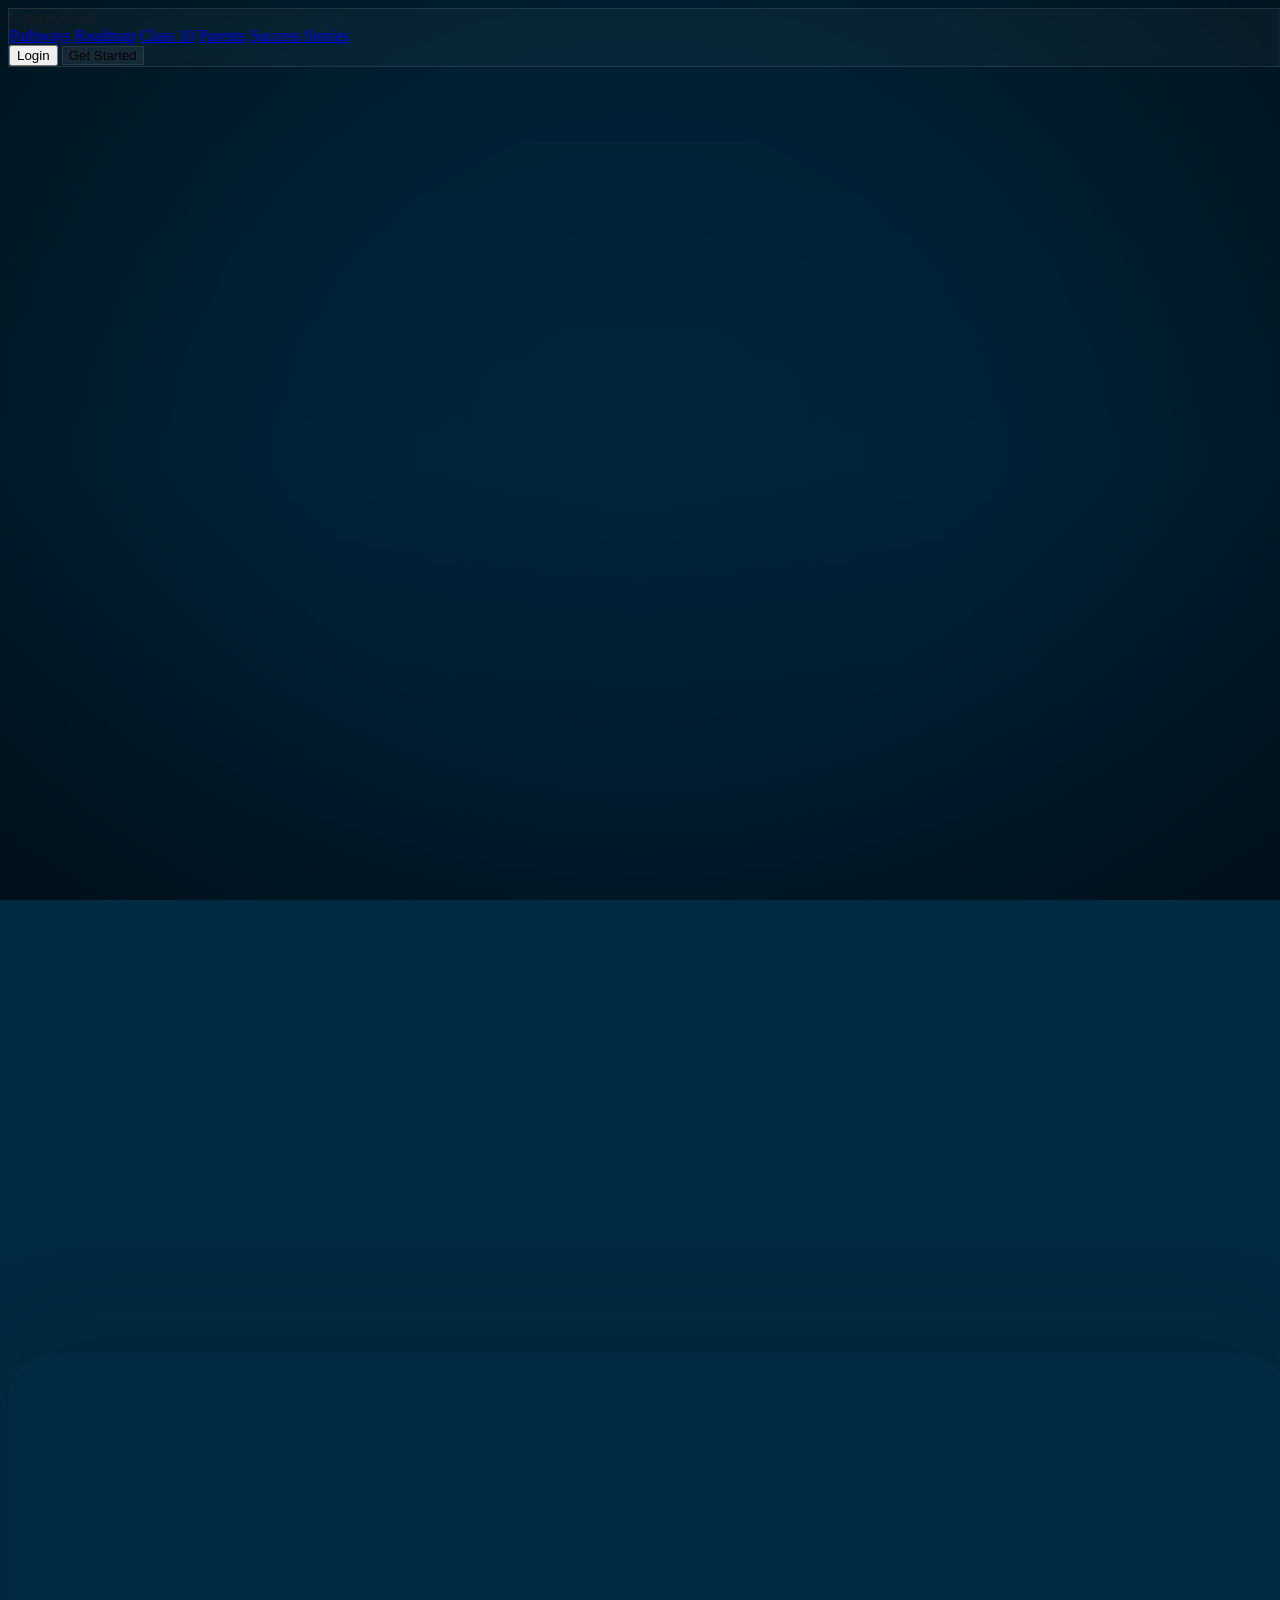
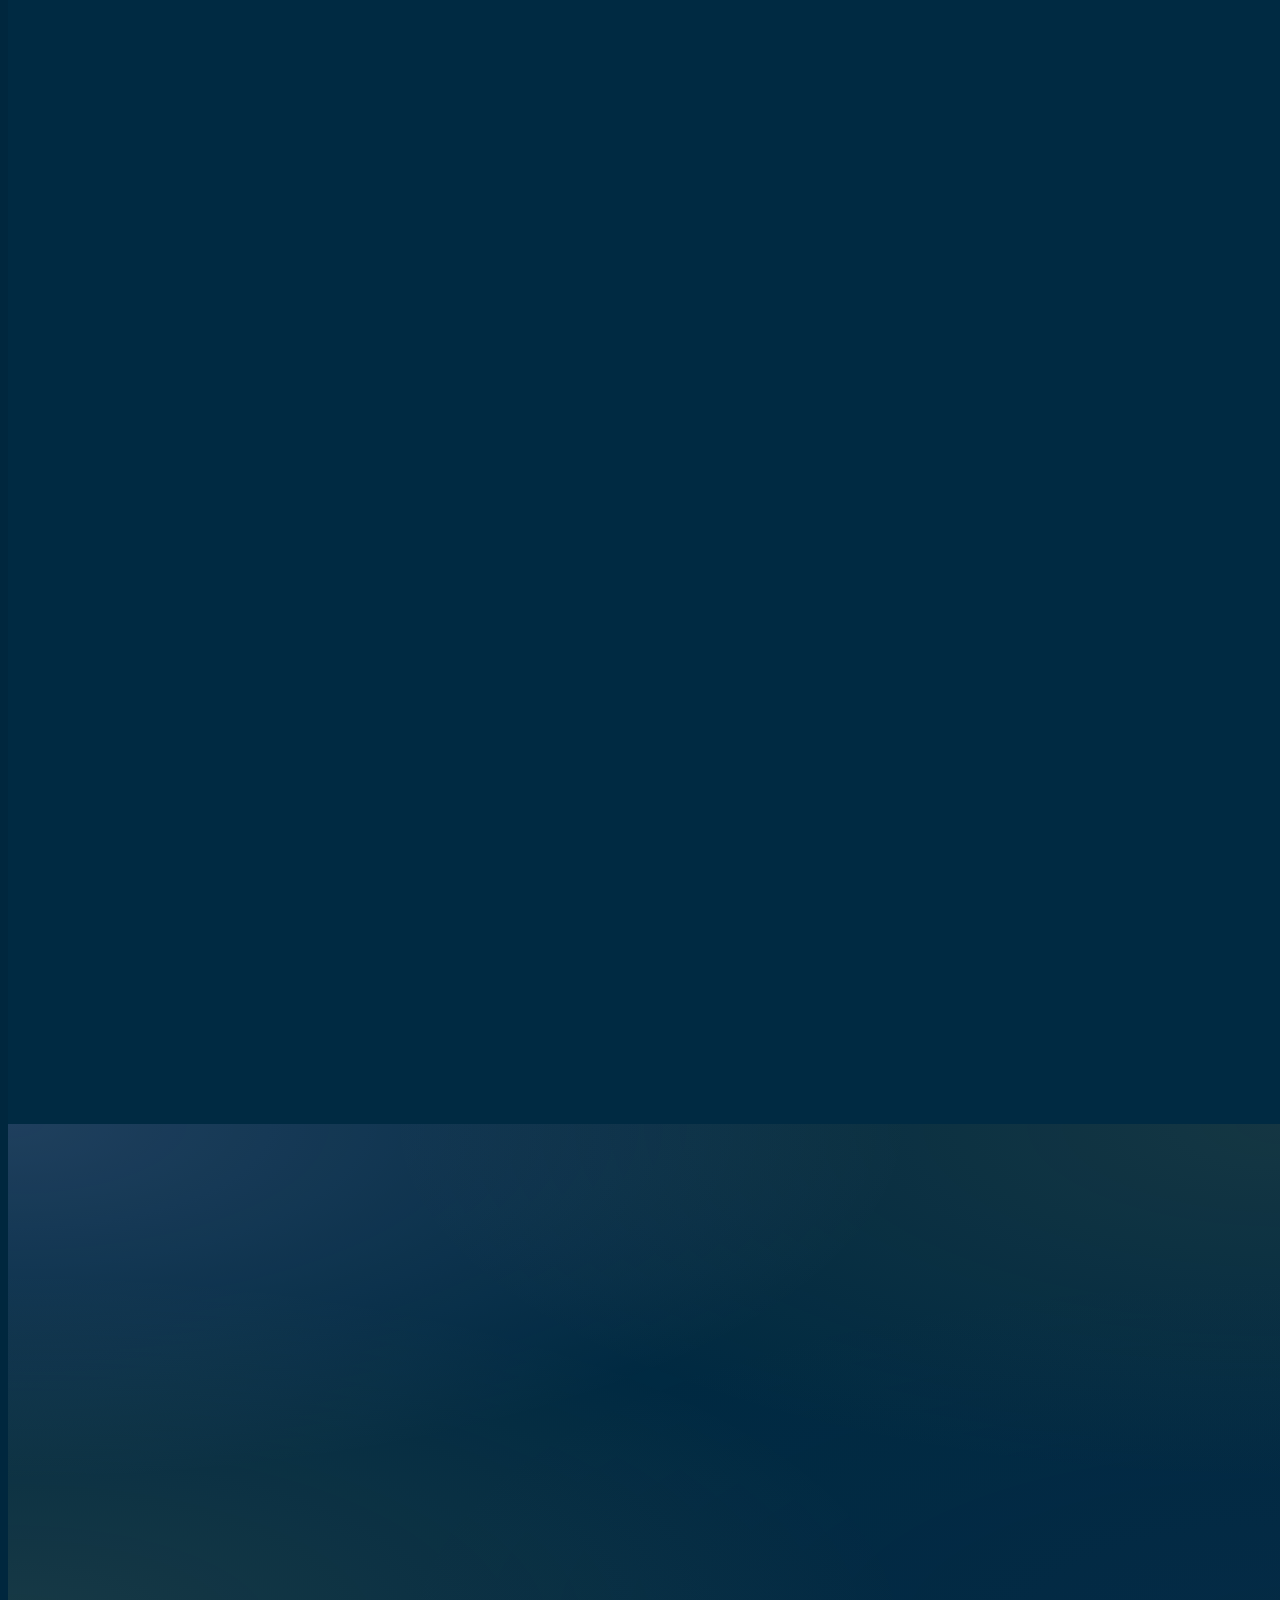
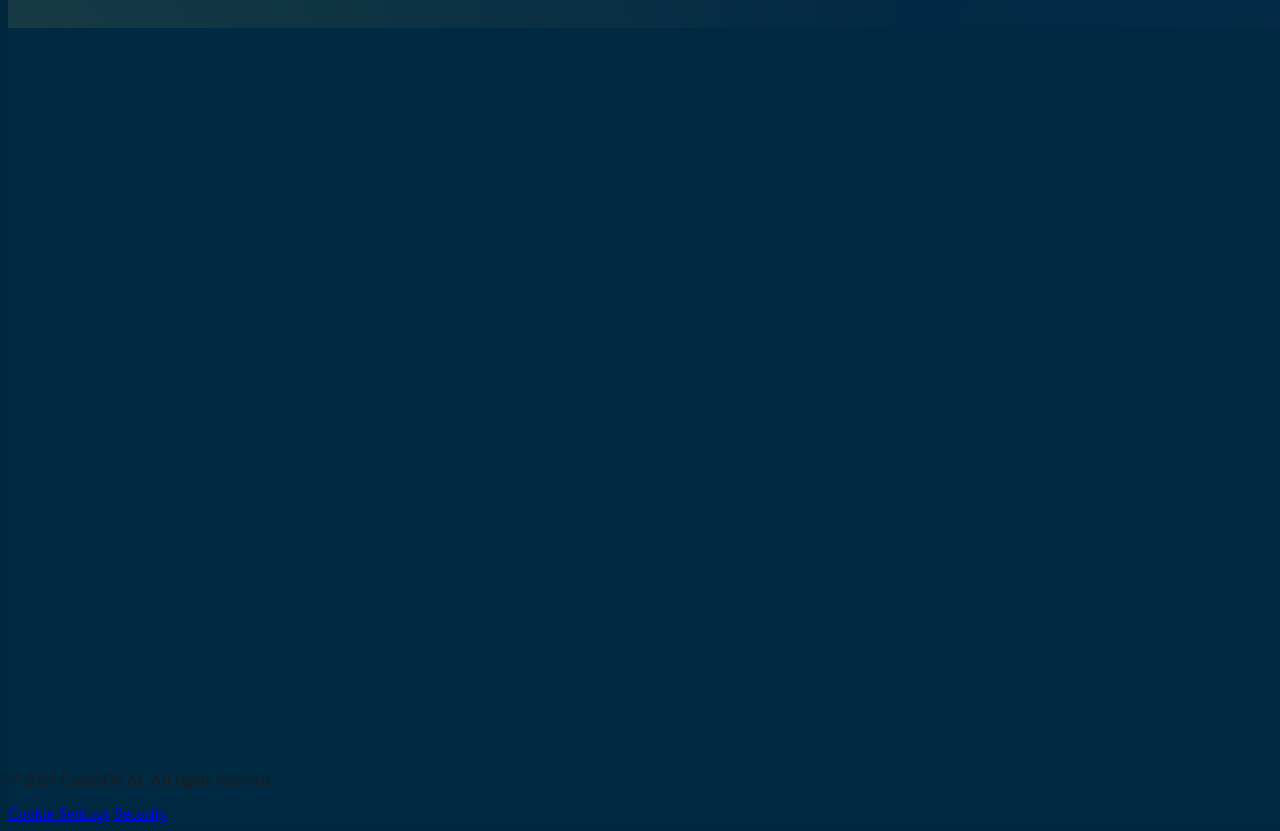
==== commit 48b33d37: "Restore CareerOS landing and graduate routing" ====
--- a/index.html
+++ b/index.html
@@ -796,6 +796,17 @@
             transform: scale(0.98);
         }
 
+        .aurora-guidance-note {
+            margin-top: -10px;
+            padding: 14px 16px;
+            border-radius: 16px;
+            border: 1px solid rgba(255, 255, 255, 0.1);
+            background: rgba(255, 255, 255, 0.06);
+            color: rgba(255, 255, 255, 0.58);
+            font-size: 13px;
+            line-height: 1.5;
+        }
+
         .aurora-footer-note {
             text-align: center;
             color: rgba(255, 255, 255, 0.44);
@@ -986,6 +997,7 @@
 <div class="hidden md:flex items-center gap-8">
 <a class="nav-link text-white/80 hover:text-white transition-colors font-body-md text-body-md" href="#">Pathways</a>
 <a class="nav-link text-white/80 hover:text-white transition-colors font-body-md text-body-md" href="#">Roadmap</a>
+<a class="nav-link text-white/80 hover:text-white transition-colors font-body-md text-body-md" href="/guidance/">Class 10</a>
 <a class="nav-link text-white/80 hover:text-white transition-colors font-body-md text-body-md" href="#">Parents</a>
 <a class="nav-link text-white/80 hover:text-white transition-colors font-body-md text-body-md" href="#">Success Stories</a>
 </div>
@@ -1310,9 +1322,9 @@
 <div class="font-headline-lg text-headline-lg font-bold text-primary tracking-tighter">CareerOS AI</div>
 <p class="text-on-surface-variant text-lg leading-relaxed">Revolutionizing career guidance through personalized AI roadmaps. Empowering the next generation of global talent.</p>
 <div class="flex gap-5">
-<a class="w-12 h-12 rounded-full bg-surface-container flex items-center justify-center text-on-surface-variant hover:bg-primary hover:text-white transition-all" href="#"><i class="w-6 h-6" data-lucide="facebook"></i></a>
-<a class="w-12 h-12 rounded-full bg-surface-container flex items-center justify-center text-on-surface-variant hover:bg-primary hover:text-white transition-all" href="#"><i class="w-6 h-6" data-lucide="linkedin"></i></a>
-<a class="w-12 h-12 rounded-full bg-surface-container flex items-center justify-center text-on-surface-variant hover:bg-primary hover:text-white transition-all" href="#"><i class="w-6 h-6" data-lucide="instagram"></i></a>
+<a class="w-12 h-12 rounded-full bg-surface-container flex items-center justify-center text-on-surface-variant hover:bg-primary hover:text-white transition-all" href="#"><i class="w-6 h-6" data-lucide="share-2"></i></a>
+<a class="w-12 h-12 rounded-full bg-surface-container flex items-center justify-center text-on-surface-variant hover:bg-primary hover:text-white transition-all" href="#"><i class="w-6 h-6" data-lucide="briefcase-business"></i></a>
+<a class="w-12 h-12 rounded-full bg-surface-container flex items-center justify-center text-on-surface-variant hover:bg-primary hover:text-white transition-all" href="#"><i class="w-6 h-6" data-lucide="camera"></i></a>
 </div>
 </div>
 <div class="section-reveal-init">
@@ -1393,11 +1405,11 @@
 </div>
 <div class="aurora-social-grid">
 <button class="aurora-social-btn" id="aurora-google-btn" type="button">
-<i data-lucide="chrome"></i>
+<i data-lucide="key-round"></i>
 <span>Google</span>
 </button>
 <button class="aurora-social-btn" id="aurora-github-btn" type="button">
-<i data-lucide="github"></i>
+<i data-lucide="code-2"></i>
 <span>Github</span>
 </button>
 </div>
@@ -1469,6 +1481,7 @@
 <span>Map transferable skills into a realistic transition plan.</span>
 </button>
 </div>
+<p class="aurora-guidance-note">Class 10 students are routed into the dedicated stream, course and college guidance workspace after profile setup.</p>
 </div>
 <div class="aurora-two-grid">
 <div class="aurora-input-group">
@@ -1780,7 +1793,7 @@
 
     function initAuroraAuth() {
         const GOOGLE_CLIENT_ID = "88154202029-fjmjbps7l2rrs9jtte70kqo070crov0q.apps.googleusercontent.com";
-        const AUTH_API_BASE = "https://jobcluster-2.onrender.com";
+        const AUTH_API_BASE = window.location.origin;
         const modal = document.getElementById("aurora-auth-modal");
         const closeButton = document.getElementById("aurora-auth-close");
         const registerStage = document.getElementById("aurora-stage-register");
@@ -1798,6 +1811,63 @@
         const password = document.getElementById("aurora-password");
         const passwordToggle = document.getElementById("aurora-password-toggle");
         let selectedStage = "10th";
+        let lastSavedProfile = null;
+
+        const guidanceCityMap = {
+            "mumbai": "mumbai",
+            "bombay": "mumbai",
+            "delhi": "delhi",
+            "delhi-ncr": "delhi",
+            "new delhi": "delhi",
+            "bengaluru": "bengaluru",
+            "bangalore": "bengaluru",
+            "hyderabad": "hyderabad",
+            "chandigarh": "chandigarh",
+            "ahmedabad": "ahmedabad",
+            "pune": "pune",
+            "chennai": "chennai",
+            "kolkata": "kolkata",
+            "calcutta": "kolkata",
+            "kochi": "kochi",
+            "cochin": "kochi"
+        };
+
+        const normalizeGuidanceCity = (city) => {
+            const normalized = String(city || "").trim().toLowerCase();
+            return guidanceCityMap[normalized] || "hyderabad";
+        };
+
+        const guidanceInterestMap = {
+            "AI and Technology": ["ai", "hands"],
+            "Design and Product": ["design", "ai"],
+            "Business and Finance": ["finance"],
+            "Medicine and Life Sciences": ["medicine", "care"],
+            "Creative Careers": ["design", "hospitality"]
+        };
+
+        const guidanceGoalMap = {
+            "Find my best career path": ["engineering"],
+            "Prepare for entrance exams": ["engineering", "doctor"],
+            "Choose colleges": ["engineering"],
+            "Build resume and portfolio": ["finance"],
+            "Practice interviews": ["finance"]
+        };
+
+        const seedGuidanceProfile = (profile) => {
+            if (profile.stage !== "10th") return;
+            const starterProfile = {
+                name: profile.name || "Manjunath",
+                role: "student",
+                city: normalizeGuidanceCity(profile.city),
+                board: "state",
+                budget: "mid",
+                interests: guidanceInterestMap[profile.interest] || ["ai"],
+                goals: guidanceGoalMap[profile.goal] || ["engineering"],
+                learningStyle: "balanced",
+                academics: { math: 7, science: 7, biology: 7, english: 7, social: 7 }
+            };
+            localStorage.setItem("careeros10Profile", JSON.stringify(starterProfile));
+        };
         let googleTokenClient = null;
 
         if (!modal) return;
@@ -1932,6 +2002,65 @@
             showStage("profile");
         };
 
+        const handleGoogleAccessToken = async (accessToken, message = "Google login complete. Configure your CareerOS space.") => {
+            try {
+                setStatus("Verifying your Google profile...");
+                const response = await fetch("https://www.googleapis.com/oauth2/v3/userinfo", {
+                    headers: { Authorization: `Bearer ${accessToken}` }
+                });
+                if (!response.ok) throw new Error("Google profile request failed");
+                const profile = await response.json();
+                handleAuthenticatedUser({
+                    id: profile.sub,
+                    email: profile.email,
+                    displayName: profile.name,
+                    firstName: profile.given_name,
+                    lastName: profile.family_name,
+                    photoURL: profile.picture,
+                    provider: "google"
+                }, message);
+            } catch (error) {
+                setStatus("Google connected, but profile loading failed. Please try once more.", "error");
+            }
+        };
+
+        const startGoogleRedirect = () => {
+            if (window.location.origin !== "https://career-os-ai.vercel.app") {
+                setStatus("Google auth is configured for https://career-os-ai.vercel.app. Open the deployed site to continue.", "error");
+                return;
+            }
+
+            const params = new URLSearchParams({
+                client_id: GOOGLE_CLIENT_ID,
+                redirect_uri: "https://career-os-ai.vercel.app",
+                response_type: "token",
+                scope: "openid email profile",
+                prompt: "select_account",
+                include_granted_scopes: "true",
+                state: "career-os-ai"
+            });
+            window.location.href = `https://accounts.google.com/o/oauth2/v2/auth?${params.toString()}`;
+        };
+
+        const handleGoogleOAuthReturn = async () => {
+            if (!window.location.hash || !window.location.hash.includes("access_token")) return;
+
+            const params = new URLSearchParams(window.location.hash.slice(1));
+            const authError = params.get("error");
+            const accessToken = params.get("access_token");
+            const cleanPath = window.location.pathname || "/";
+
+            openModal("login");
+            window.history.replaceState({}, document.title, cleanPath);
+
+            if (authError || !accessToken) {
+                setStatus("Google authentication failed. Please try again.", "error");
+                return;
+            }
+
+            await handleGoogleAccessToken(accessToken, "Google login complete. Configure your CareerOS space.");
+        };
+
         const setupGoogle = () => {
             if (!window.google || !window.google.accounts || !window.google.accounts.oauth2) {
                 setTimeout(setupGoogle, 400);
@@ -1948,25 +2077,7 @@
                         return;
                     }
 
-                    try {
-                        setStatus("Verifying your Google profile...");
-                        const response = await fetch("https://www.googleapis.com/oauth2/v3/userinfo", {
-                            headers: { Authorization: `Bearer ${tokenResponse.access_token}` }
-                        });
-                        if (!response.ok) throw new Error("Google profile request failed");
-                        const profile = await response.json();
-                        handleAuthenticatedUser({
-                            id: profile.sub,
-                            email: profile.email,
-                            displayName: profile.name,
-                            firstName: profile.given_name,
-                            lastName: profile.family_name,
-                            photoURL: profile.picture,
-                            provider: "google"
-                        });
-                    } catch (error) {
-                        setStatus("Google connected, but profile loading failed. Please try once more.", "error");
-                    }
+                    await handleGoogleAccessToken(tokenResponse.access_token);
                 }
             });
         };
@@ -2036,7 +2147,8 @@
                 setStatus("Opening Google account chooser...");
                 googleTokenClient.requestAccessToken();
             } else {
-                setStatus("Google is still loading. Try again in a second.", "error");
+                setStatus("Opening secure Google redirect...");
+                startGoogleRedirect();
             }
         });
 
@@ -2097,8 +2209,31 @@
             };
             localStorage.setItem("auroraProfile", JSON.stringify(profile));
             localStorage.setItem("auroraUser", JSON.stringify({ ...user, displayName: profile.name || user.displayName }));
+            lastSavedProfile = profile;
+            seedGuidanceProfile(profile);
             setProfileStatus("Profile saved. Building your first roadmap...", "success");
-            document.getElementById("aurora-success-copy").textContent = `${profile.stage} roadmap focused on ${profile.goal.toLowerCase()} is ready to explore.`;
+            const stageRoutes = {
+                "10th": "/guidance/",
+                "12th": "/class-12/",
+                "Graduate": "/graduate/",
+                "Career Switch": "/graduate/"
+            };
+            const stageCopy = {
+                "10th": "Your Class 10 stream, course and city-college guidance workspace is ready.",
+                "12th": "Your Class 12 entrance, college and scholarship guidance workspace is ready.",
+                "Graduate": "Your graduate career dashboard, resume intelligence and placement workspace is ready.",
+                "Career Switch": "Your career transition dashboard and opportunity intelligence workspace is ready."
+            };
+            const stageButtonText = {
+                "10th": "Open Class 10 Guidance",
+                "12th": "Open Class 12 Guidance",
+                "Graduate": "Open Graduate Dashboard",
+                "Career Switch": "Open Career Dashboard"
+            };
+            document.getElementById("aurora-success-copy").textContent = stageCopy[profile.stage]
+                || `${profile.stage} roadmap focused on ${profile.goal.toLowerCase()} is ready to explore.`;
+            finishButton.textContent = stageButtonText[profile.stage] || "Continue Exploring";
+            finishButton.dataset.targetRoute = stageRoutes[profile.stage] || "#features";
             setTimeout(() => {
                 updateNavForUser();
                 showStage("success");
@@ -2106,12 +2241,18 @@
         });
 
         finishButton.addEventListener("click", () => {
+            const targetRoute = finishButton.dataset.targetRoute;
+            if (targetRoute && targetRoute !== "#features") {
+                window.location.href = targetRoute;
+                return;
+            }
             closeModal();
             document.getElementById("features")?.scrollIntoView({ behavior: "smooth", block: "start" });
         });
 
         setupGoogle();
         updateNavForUser();
+        handleGoogleOAuthReturn();
         handleBackendToken();
     }
 
